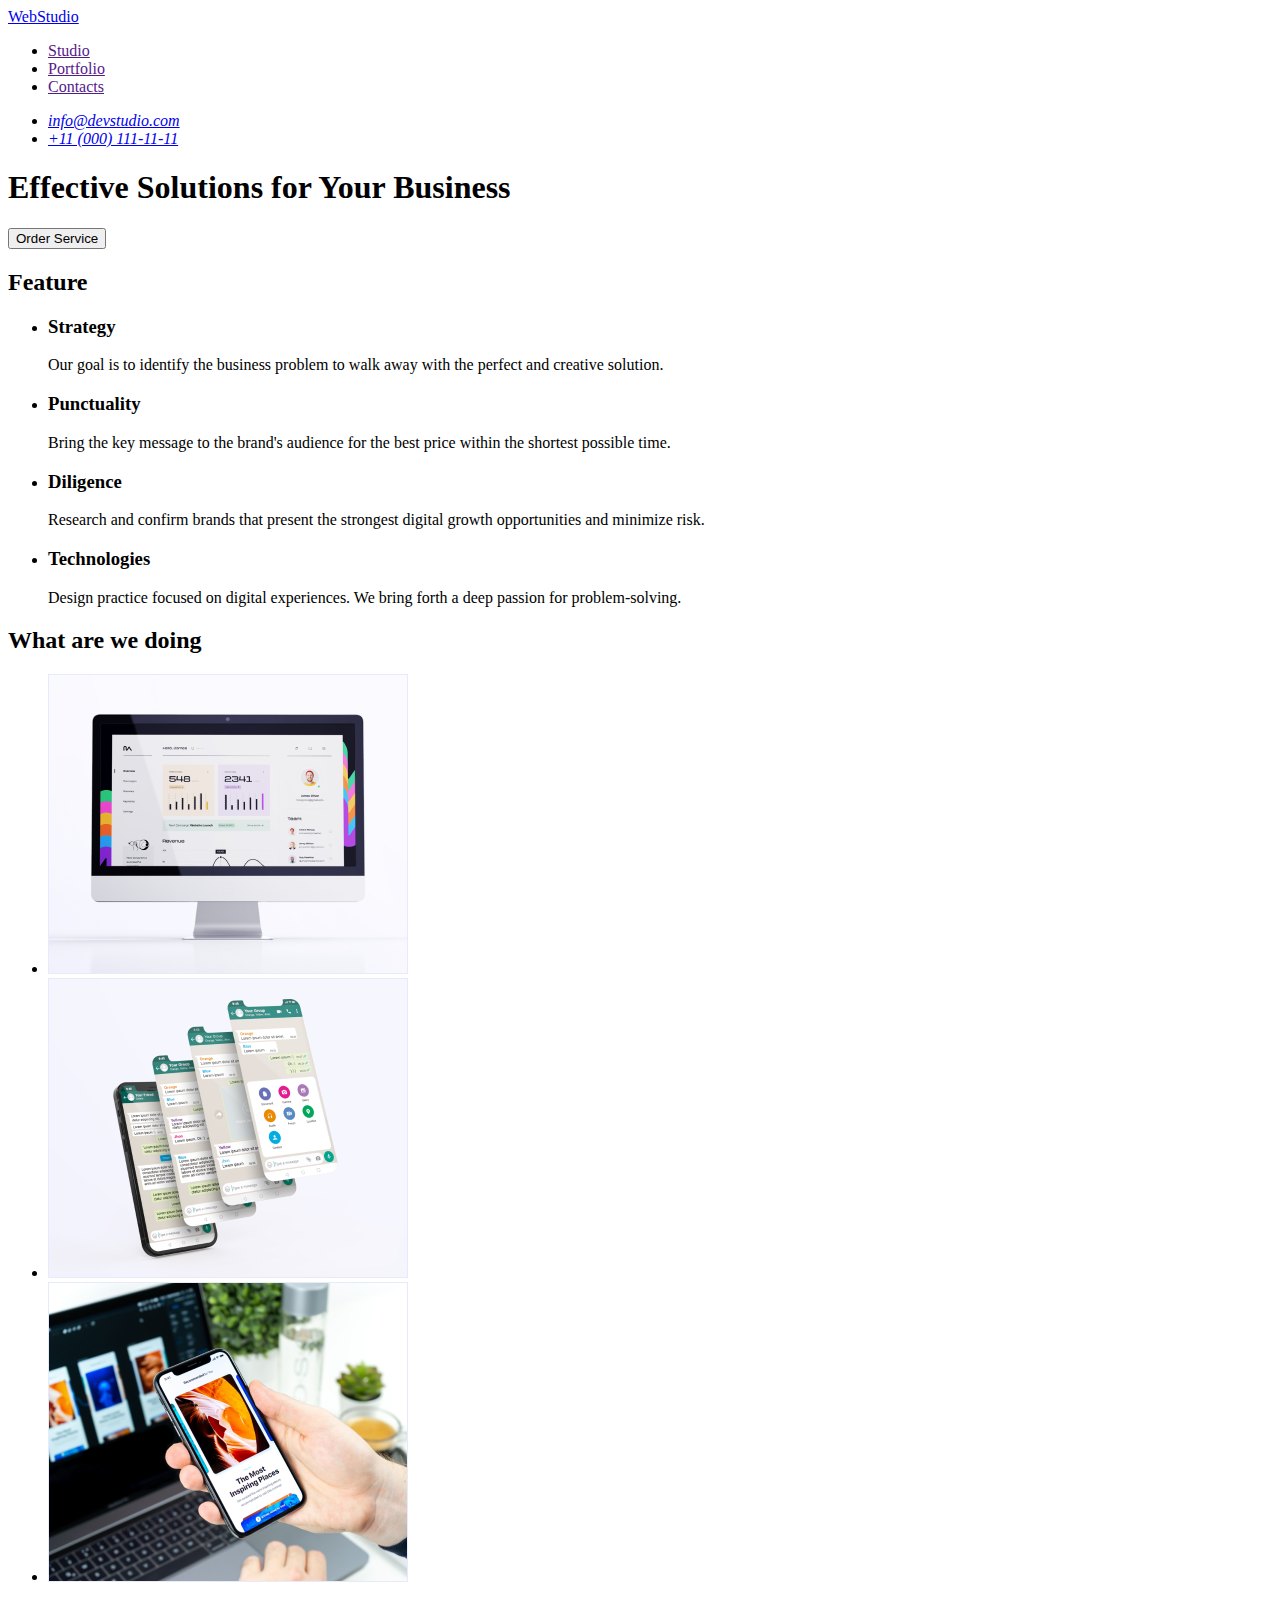
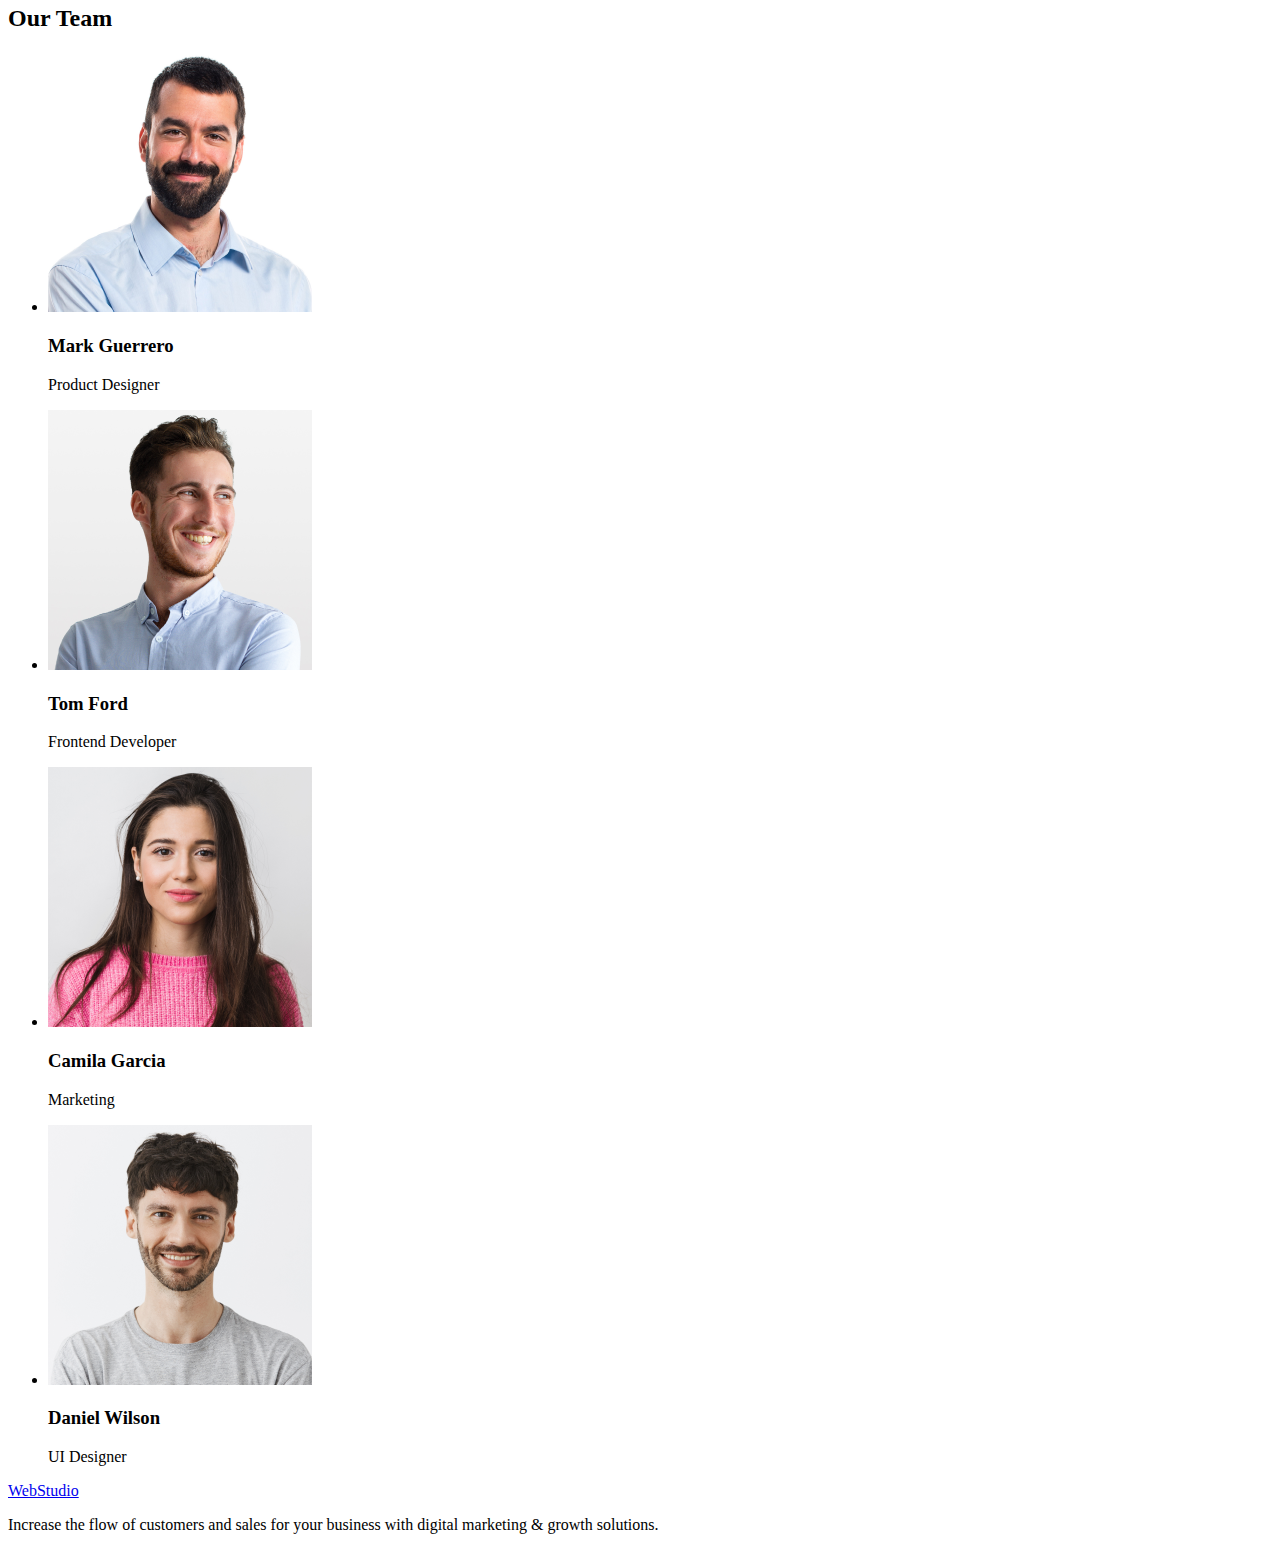
==== index.html @ 907b41a7 "Initial commit" ====
<!DOCTYPE html>
<html lang="en">
  <head>
    <meta charset="UTF-8" />
    <meta http-equiv="X-UA-Compatible" content="IE=edge" />
    <meta name="viewport" content="width=device-width, initial-scale=1.0" />
    <title>Web Studio</title>
  </head>
  <body>
    <!-- Header section -->
    <header>
      <nav>
        <a href="./index.html">WebStudio</a>
        <ul>
          <li>
            <a href="">Studio</a>
          </li>
          <li>
            <a href="">Portfolio</a>
          </li>
          <li>
            <a href="">Contacts</a>
          </li>
        </ul>
      </nav>
      <address>
        <ul>
          <li><a href="mailto:info@devstudio.com">info@devstudio.com</a></li>
          <li><a href="tel:+110001111111">+11 (000) 111-11-11</a></li>
        </ul>
      </address>
    </header>
    <!-- Hero section -->
    <main>
      <section>
        <h1>Effective Solutions for Your Business</h1>
        <button type="button">Order Service</button>
      </section>
      <!-- Feature section -->
      <section>
        <h2>Feature</h2>
        <ul>
          <li>
            <h3>Strategy</h3>
            <p>
              Our goal is to identify the business problem to walk away with the
              perfect and creative solution.
            </p>
          </li>
          <li>
            <h3>Punctuality</h3>
            <p>
              Bring the key message to the brand's audience for the best price
              within the shortest possible time.
            </p>
          </li>
          <li>
            <h3>Diligence</h3>
            <p>
              Research and confirm brands that present the strongest digital
              growth opportunities and minimize risk.
            </p>
          </li>
          <li>
            <h3>Technologies</h3>
            <p>
              Design practice focused on digital experiences. We bring forth a
              deep passion for problem-solving.
            </p>
          </li>
        </ul>
      </section>
      <!--What are we doing section  -->
      <section>
        <h2>What are we doing</h2>
        <ul>
          <li>
            <img
              src="./images/section2/img-1.jpg"
              alt="1"
              width="360"
              height="300"
            />
          </li>
          <li>
            <img
              src="./images/section2/img-2.jpg"
              alt="2"
              width="360"
              height="300"
            />
          </li>
          <li>
            <img
              src="./images/section2/img-3.jpg"
              alt="3"
              width="360"
              height="300"
            />
          </li>
        </ul>
      </section>
      <!-- Team section -->
      <section>
        <h2>Our Team</h2>
        <ul>
          <li>
            <img
              src="./images/team/mark.jpg"
              alt="Guerrero Mark"
              width="264"
              height="260"
            />
            <h3>Mark Guerrero</h3>
            <p>Product Designer</p>
          </li>
          <li>
            <img
              src="./images/team/tom.jpg"
              alt="Ford Tom"
              width="264"
              height="260"
            />
            <h3>Tom Ford</h3>
            <p>Frontend Developer</p>
          </li>
          <li>
            <img
              src="./images/team/camila.jpg"
              alt="Garcia Camila"
              width="264"
              height="260"
            />
            <h3>Camila Garcia</h3>
            <p>Marketing</p>
          </li>
          <li>
            <img
              src="./images/team/daniel.jpg"
              alt="Wilson Daniel"
              width="264"
              height="260"
            />
            <h3>Daniel Wilson</h3>
            <p>UI Designer</p>
          </li>
        </ul>
      </section>
    </main>
    <!-- Footer Section -->
    <footer>
      <a href="./index.html">WebStudio</a>
      <p>
        Increase the flow of customers and sales for your business with digital
        marketing & growth solutions.
      </p>
    </footer>
  </body>
</html>
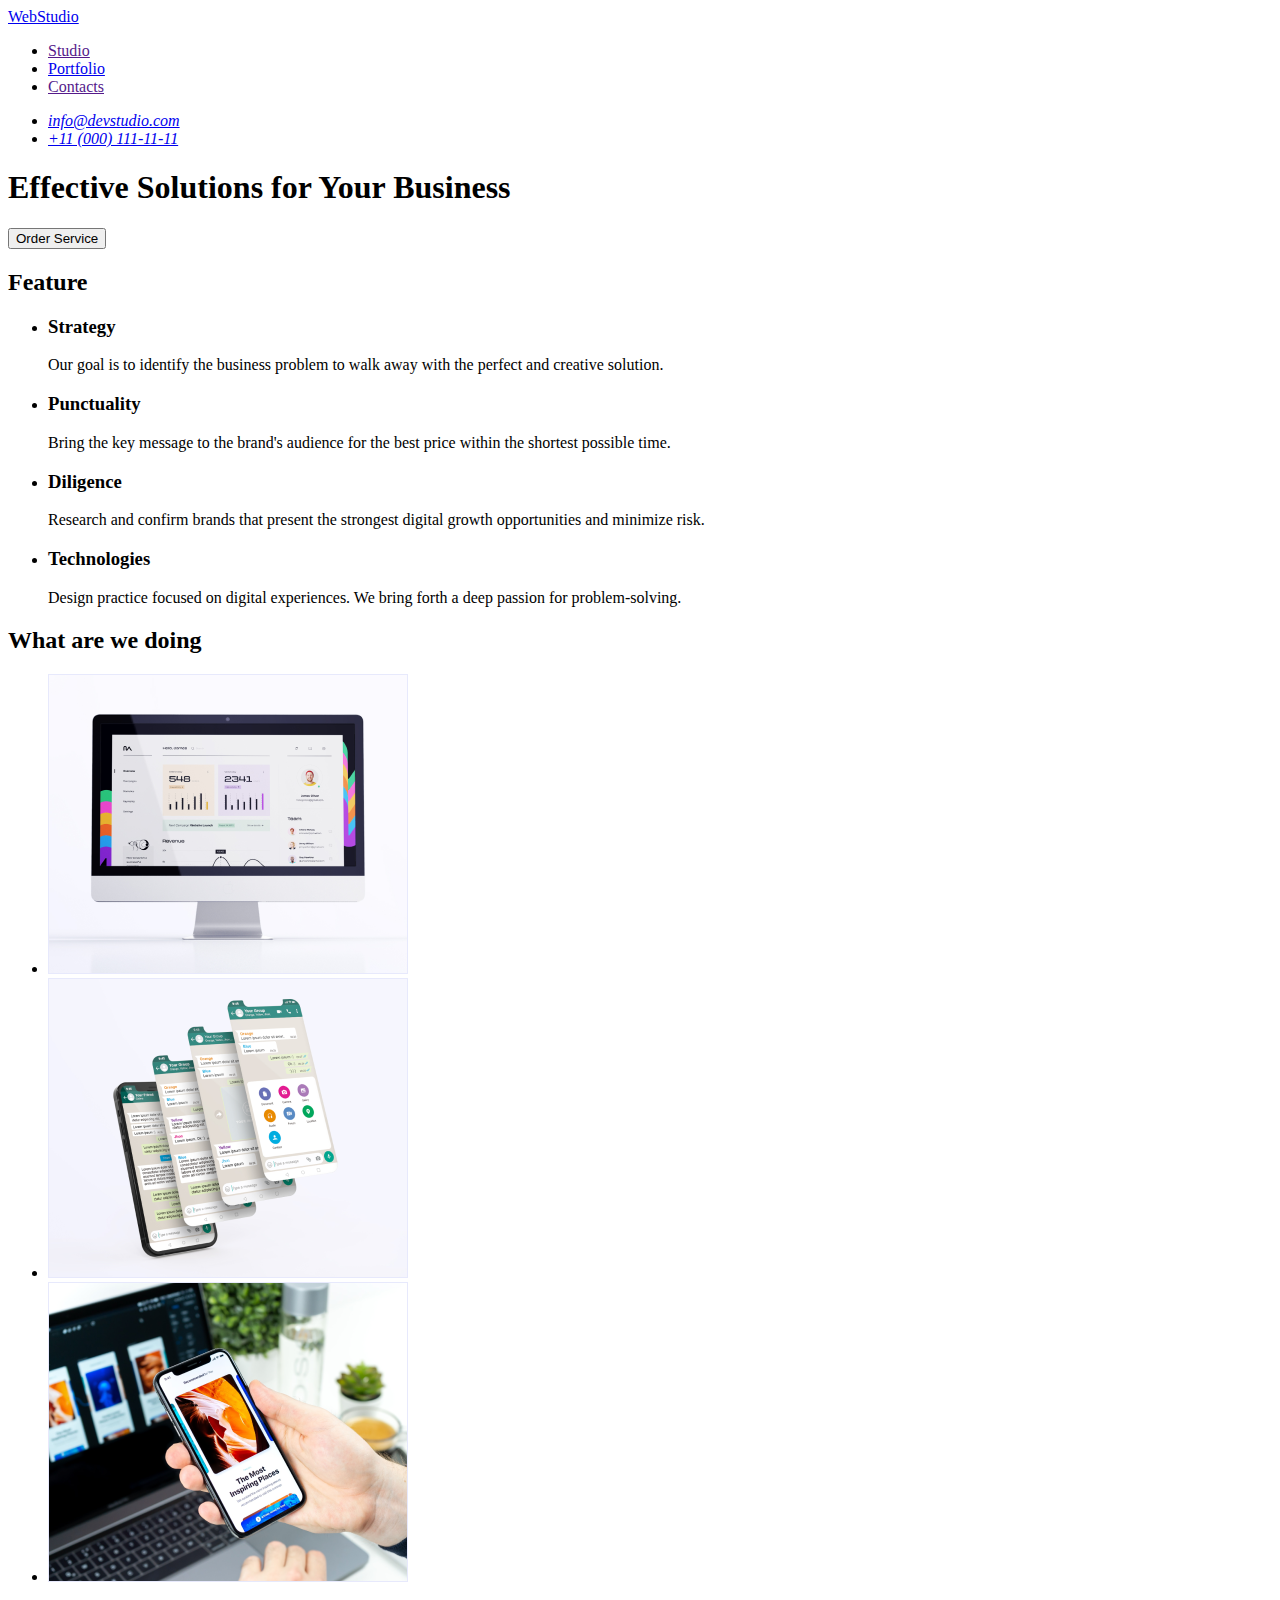
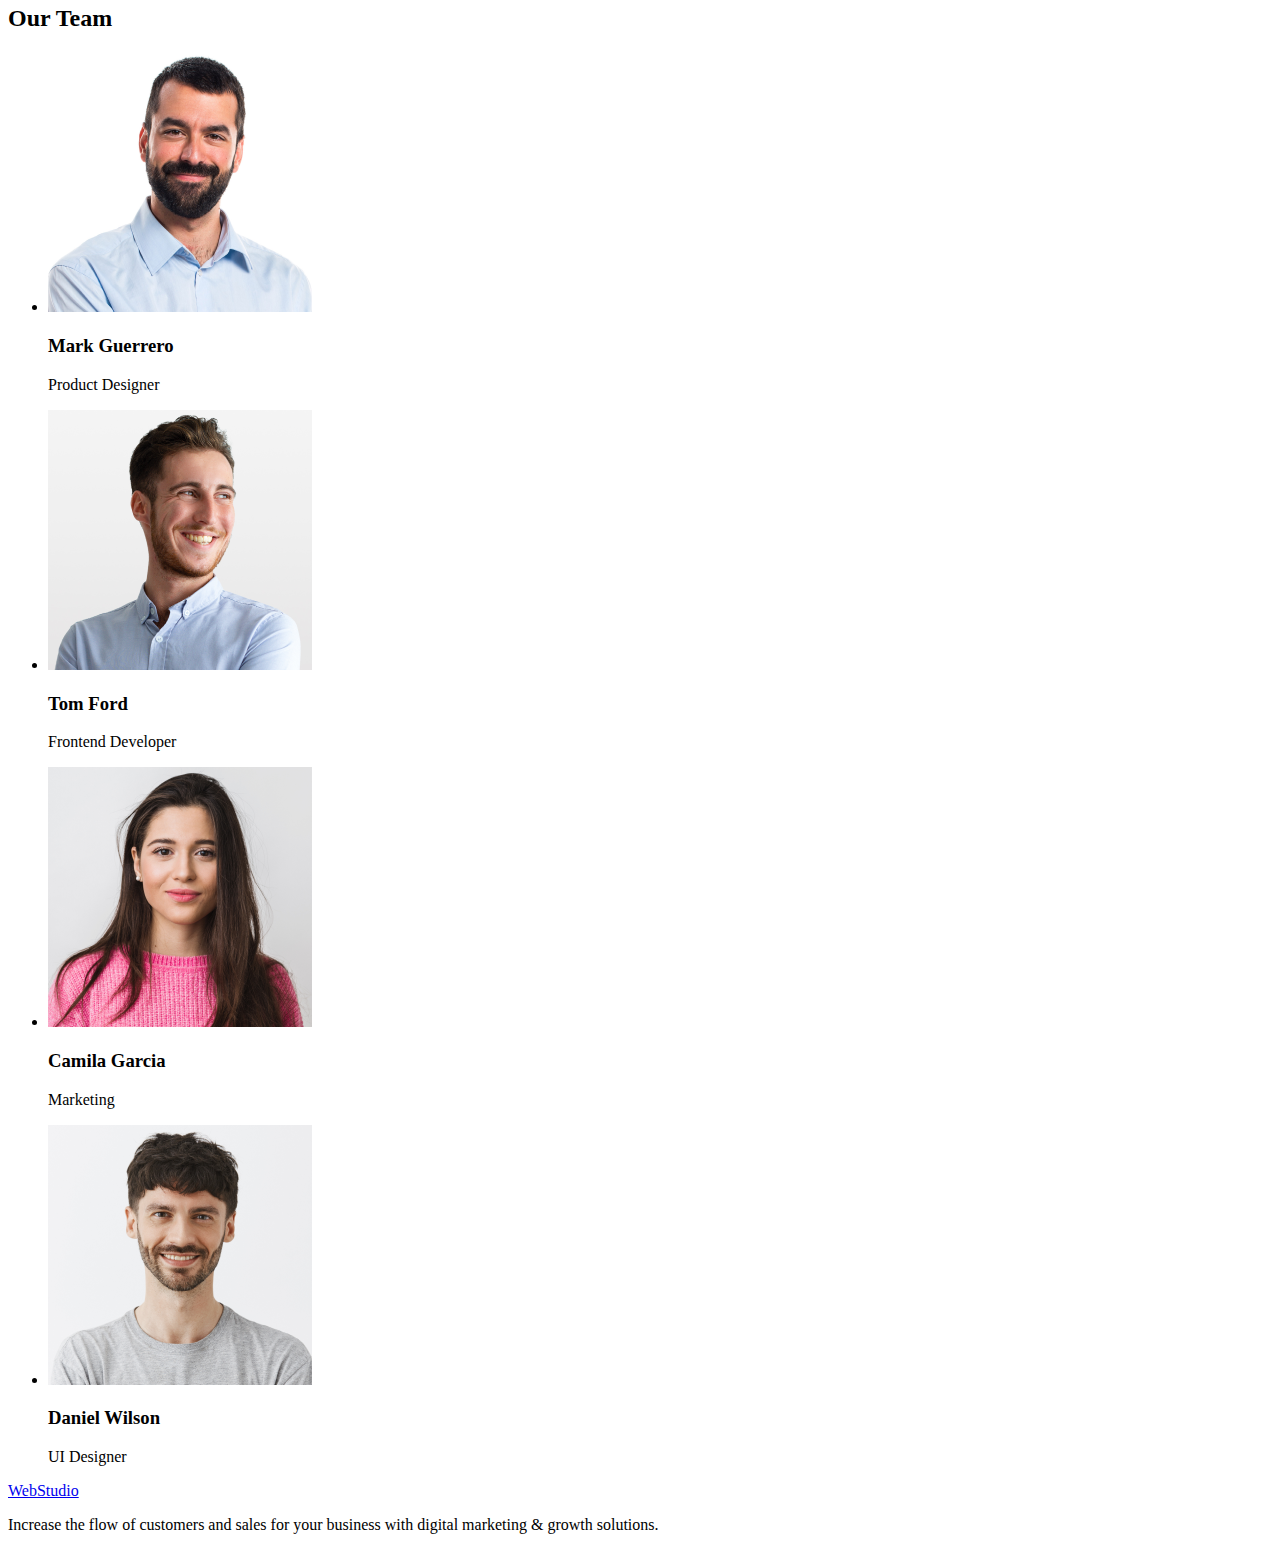
==== commit fb672f8a: "update" ====
--- a/index.html
+++ b/index.html
@@ -16,7 +16,7 @@
             <a href="">Studio</a>
           </li>
           <li>
-            <a href="">Portfolio</a>
+            <a href="./portfolio.html">Portfolio</a>
           </li>
           <li>
             <a href="">Contacts</a>
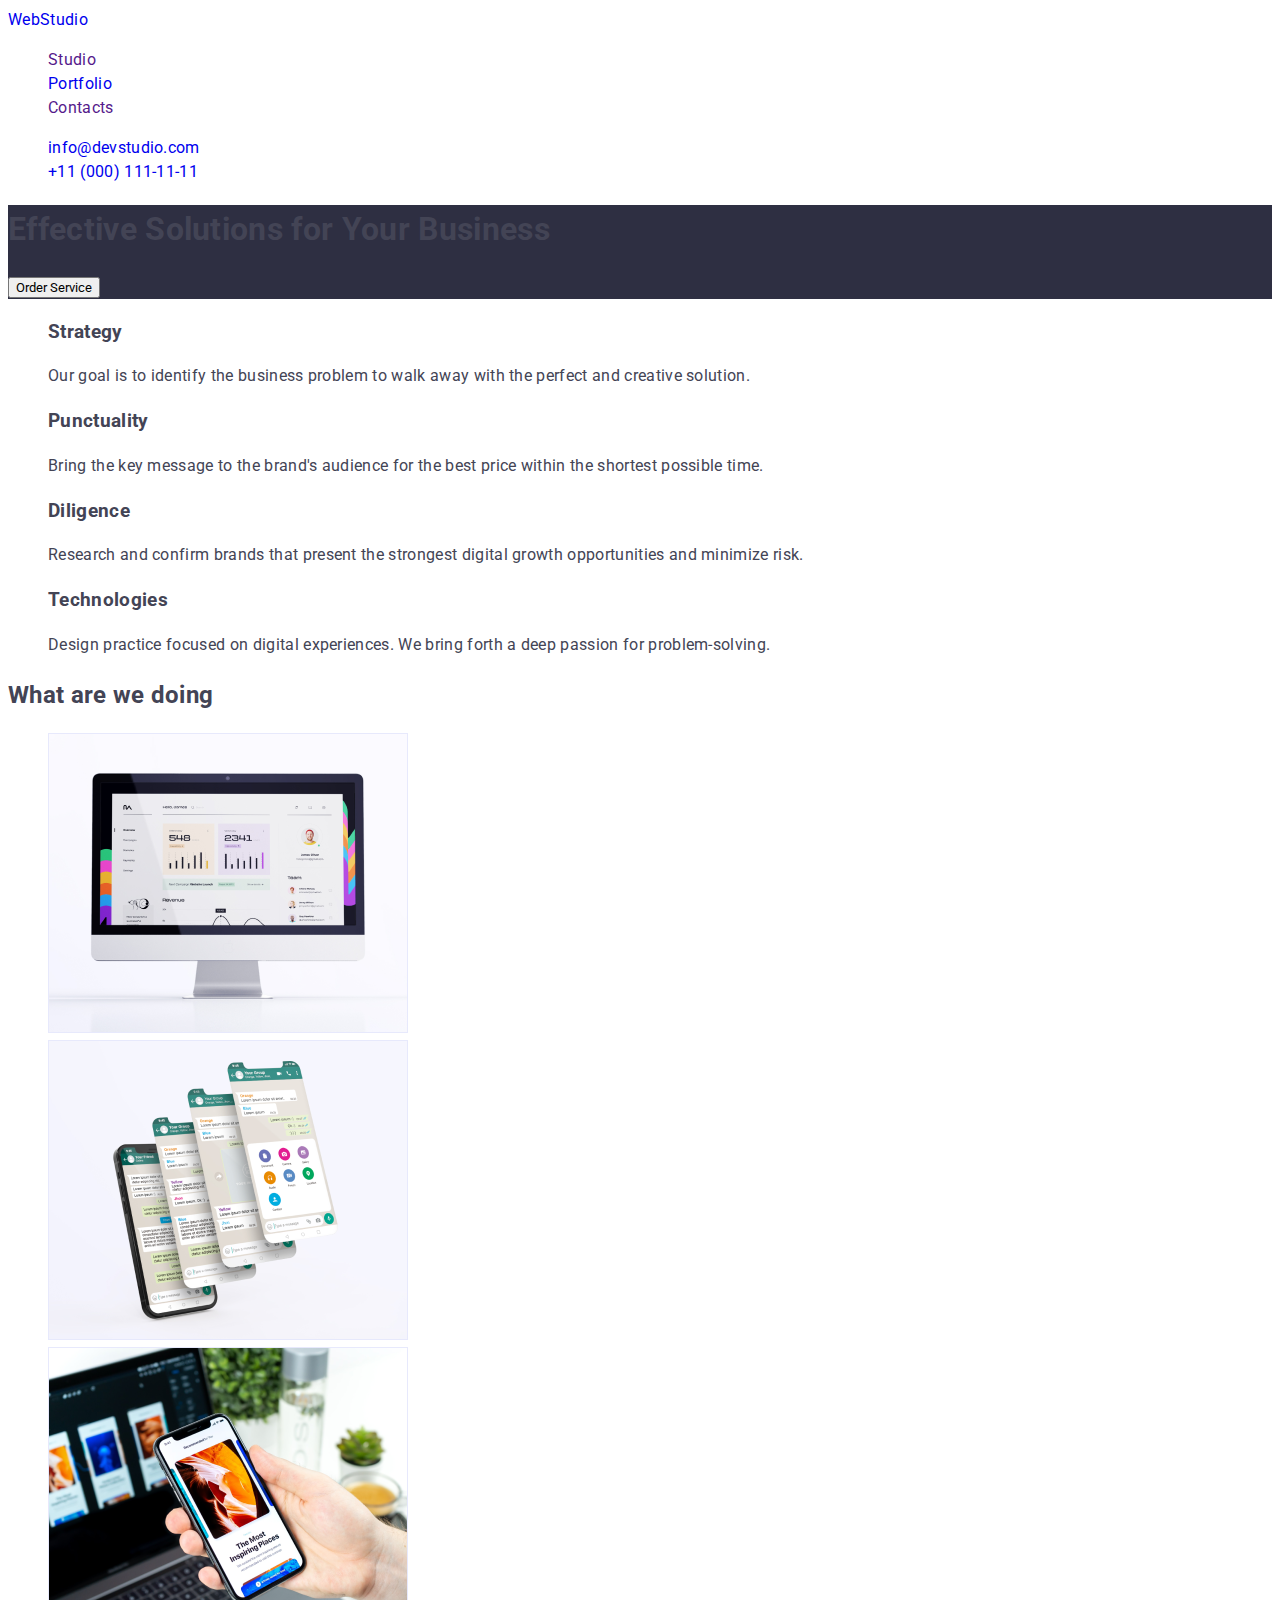
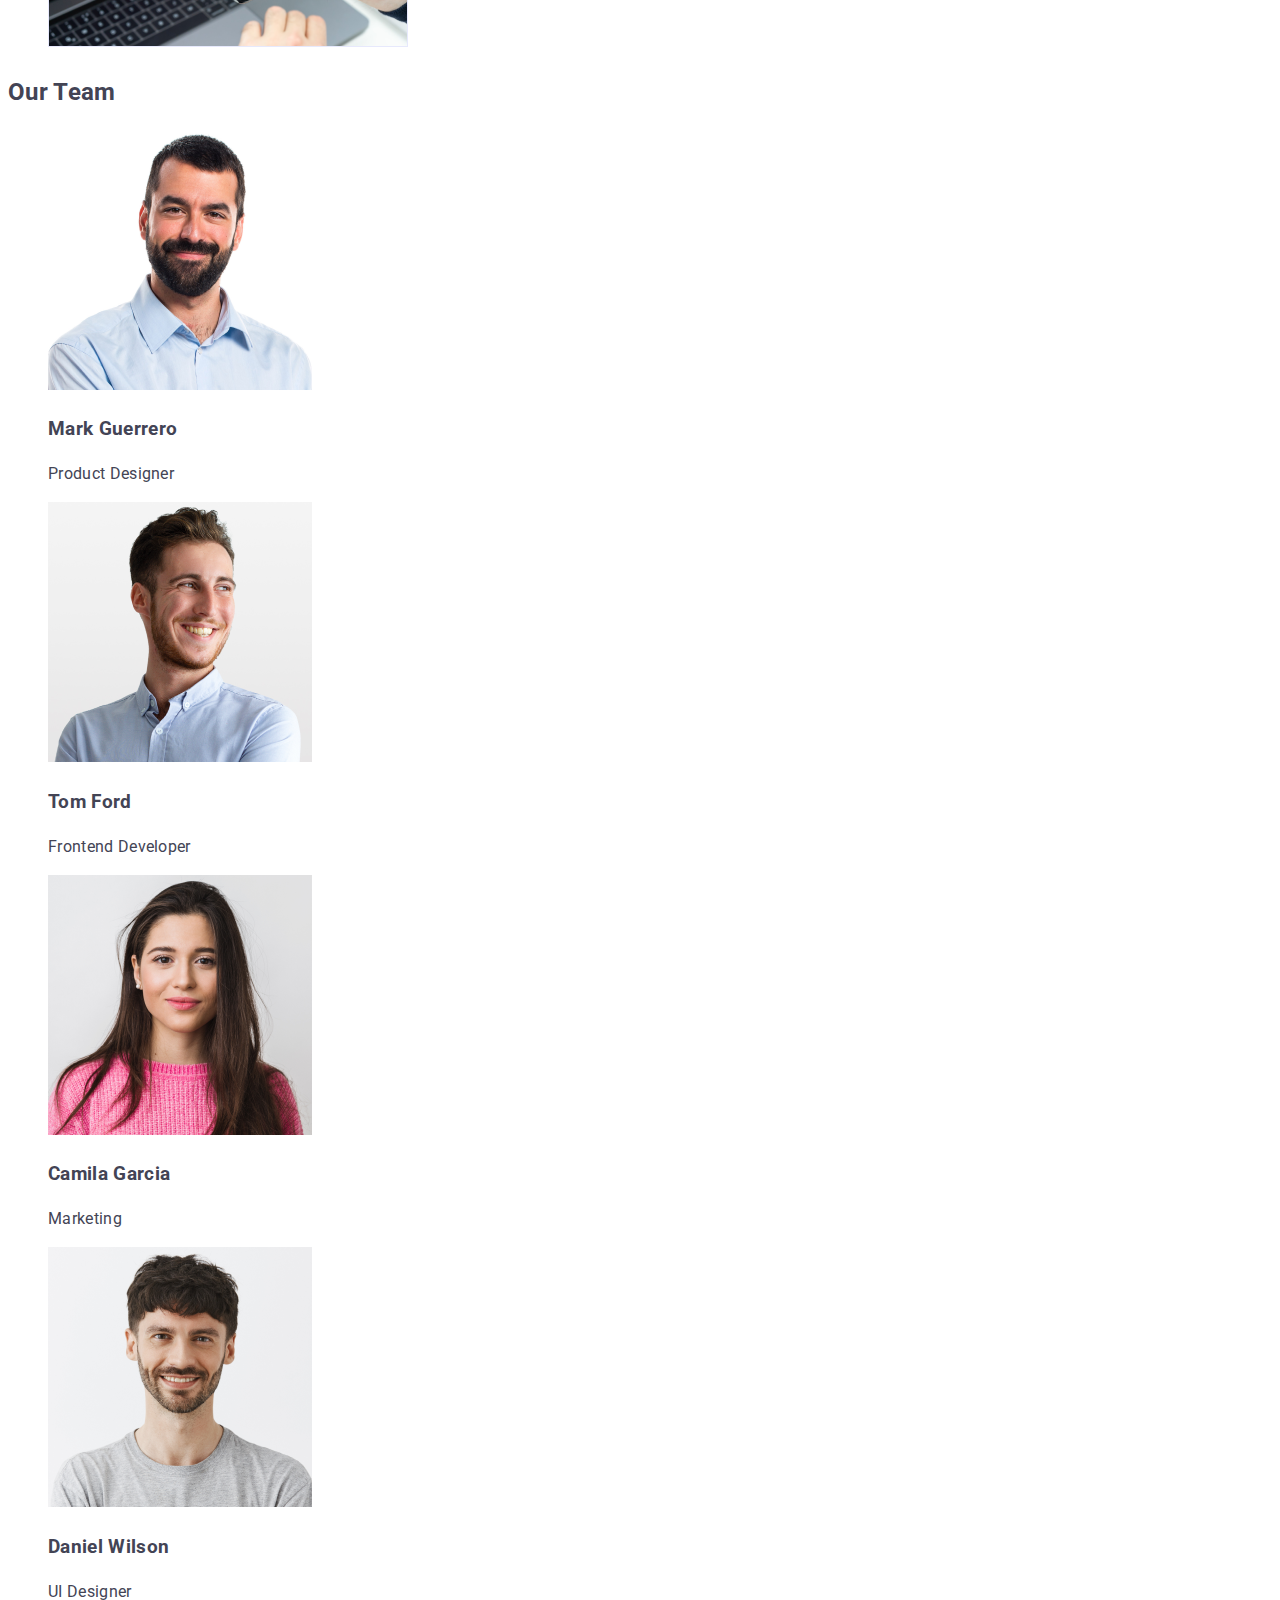
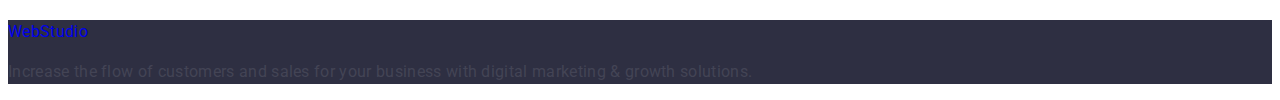
==== commit 93bdcd41: "update" ====
--- a/index.html
+++ b/index.html
@@ -5,65 +5,84 @@
     <meta http-equiv="X-UA-Compatible" content="IE=edge" />
     <meta name="viewport" content="width=device-width, initial-scale=1.0" />
     <title>Web Studio</title>
+    <!-- Fonts styles -->
+    <link rel="preconnect" href="https://fonts.googleapis.com" />
+    <link rel="preconnect" href="https://fonts.gstatic.com" crossorigin />
+    <link
+      rel="stylesheet"
+      href="https://fonts.googleapis.com/css2?family=Raleway:wght@800&family=Roboto:wght@400;500;700&display=swap"
+    />
+    <!-- Custom styles -->
+    <link rel="stylesheet" href="./css/styles.css" />
   </head>
   <body>
     <!-- Header section -->
-    <header>
-      <nav>
-        <a href="./index.html">WebStudio</a>
-        <ul>
-          <li>
-            <a href="">Studio</a>
+    <header class="header">
+      <nav class="header-nav">
+        <a class="header-nav-link link" href="./index.html">WebStudio</a>
+        <ul class="header-nav-list list">
+          <li class="header-nav-item">
+            <a class="header-nav-link link" href="">Studio</a>
           </li>
-          <li>
-            <a href="./portfolio.html">Portfolio</a>
+          <li class="header-nav-item">
+            <a class="header-nav-link link" href="./portfolio.html"
+              >Portfolio</a
+            >
           </li>
-          <li>
-            <a href="">Contacts</a>
+          <li class="header-nav-item">
+            <a class="header-nav-link link" href="">Contacts</a>
           </li>
         </ul>
       </nav>
-      <address>
-        <ul>
-          <li><a href="mailto:info@devstudio.com">info@devstudio.com</a></li>
-          <li><a href="tel:+110001111111">+11 (000) 111-11-11</a></li>
+      <address class="header-address contact-address">
+        <ul class="header-address-list list">
+          <li class="header-address-item">
+            <a class="header-address-link link" href="mailto:info@devstudio.com"
+              >info@devstudio.com</a
+            >
+          </li>
+          <li class="header-address-item">
+            <a class="header-address-link link" href="tel:+110001111111"
+              >+11 (000) 111-11-11</a
+            >
+          </li>
         </ul>
       </address>
     </header>
     <!-- Hero section -->
-    <main>
-      <section>
-        <h1>Effective Solutions for Your Business</h1>
-        <button type="button">Order Service</button>
+    <main class="main">
+      <section class="hero">
+        <h1 class="hero-title">Effective Solutions for Your Business</h1>
+        <button class="btn" type="button">Order Service</button>
       </section>
       <!-- Feature section -->
-      <section>
-        <h2>Feature</h2>
-        <ul>
-          <li>
-            <h3>Strategy</h3>
-            <p>
+      <section class="feature">
+        <h2 class="visually-hidden">Feature</h2>
+        <ul class="feature-list list">
+          <li class="feature-item">
+            <h3 class="feature-title">Strategy</h3>
+            <p class="feature-text">
               Our goal is to identify the business problem to walk away with the
               perfect and creative solution.
             </p>
           </li>
-          <li>
-            <h3>Punctuality</h3>
-            <p>
+          <li class="feature-item">
+            <h3 class="feature-title">Punctuality</h3>
+            <p class="feature-text">
               Bring the key message to the brand's audience for the best price
               within the shortest possible time.
             </p>
           </li>
-          <li>
-            <h3>Diligence</h3>
-            <p>
+          <li class="feature-item">
+            <h3 class="feature-title">Diligence</h3>
+            <p class="feature-text">
               Research and confirm brands that present the strongest digital
               growth opportunities and minimize risk.
             </p>
           </li>
-          <li>
-            <h3>Technologies</h3>
-            <p>
+          <li class="feature-item">
+            <h3 class="feature-title">Technologies</h3>
+            <p class="feature-text">
               Design practice focused on digital experiences. We bring forth a
               deep passion for problem-solving.
             </p>
@@ -71,27 +90,30 @@
         </ul>
       </section>
       <!--What are we doing section  -->
-      <section>
-        <h2>What are we doing</h2>
-        <ul>
-          <li>
+      <section class="about">
+        <h2 class="about-title">What are we doing</h2>
+        <ul class="about-list list">
+          <li class="about-item">
             <img
+              class="about-img"
               src="./images/section2/img-1.jpg"
               alt="1"
               width="360"
               height="300"
             />
           </li>
-          <li>
+          <li class="about-item">
             <img
+              class="about-img"
               src="./images/section2/img-2.jpg"
               alt="2"
               width="360"
               height="300"
             />
           </li>
-          <li>
+          <li class="about-item">
             <img
+              class="about-img"
               src="./images/section2/img-3.jpg"
               alt="3"
               width="360"
@@ -101,55 +123,59 @@
         </ul>
       </section>
       <!-- Team section -->
-      <section>
-        <h2>Our Team</h2>
-        <ul>
-          <li>
+      <section class="team">
+        <h2 class="team-heading">Our Team</h2>
+        <ul class="team-list list">
+          <li class="team-item">
             <img
+              class="team-img"
               src="./images/team/mark.jpg"
               alt="Guerrero Mark"
               width="264"
               height="260"
             />
-            <h3>Mark Guerrero</h3>
-            <p>Product Designer</p>
+            <h3 class="team-title">Mark Guerrero</h3>
+            <p class="team-subtitle">Product Designer</p>
           </li>
-          <li>
+          <li class="team-item">
             <img
+              class="team-img"
               src="./images/team/tom.jpg"
               alt="Ford Tom"
               width="264"
               height="260"
             />
-            <h3>Tom Ford</h3>
-            <p>Frontend Developer</p>
+            <h3 class="team-title">Tom Ford</h3>
+            <p class="team-subtitle">Frontend Developer</p>
           </li>
-          <li>
+          <li class="team-item">
             <img
+              class="team-img"
               src="./images/team/camila.jpg"
               alt="Garcia Camila"
               width="264"
               height="260"
             />
-            <h3>Camila Garcia</h3>
-            <p>Marketing</p>
+            <h3 class="team-title">Camila Garcia</h3>
+            <p class="team-subtitle">Marketing</p>
           </li>
-          <li>
+          <li class="team-item">
             <img
+              class="team-img"
               src="./images/team/daniel.jpg"
               alt="Wilson Daniel"
               width="264"
               height="260"
             />
-            <h3>Daniel Wilson</h3>
-            <p>UI Designer</p>
+            <h3 class="team-title">Daniel Wilson</h3>
+            <p class="team-subtitle">UI Designer</p>
           </li>
         </ul>
       </section>
     </main>
     <!-- Footer Section -->
-    <footer>
-      <a href="./index.html">WebStudio</a>
+    <footer class="footer">
+      <a class="link" href="./index.html">WebStudio</a>
       <p>
         Increase the flow of customers and sales for your business with digital
         marketing & growth solutions.
--- a/css/styles.css
+++ b/css/styles.css
@@ -0,0 +1,169 @@
+:root {
+  /* Fonts */
+  --primary-font: Roboto;
+  --secondary-font: Raleway;
+  /* Color */
+  --main-txt-cl: #434455;
+  --secondary-txt-cl: #2e2f42;
+}
+
+body {
+  font-family: var(--primary-font);
+  font-size: 16px;
+  line-height: 1.5;
+  letter-spacing: 0.02em;
+  color: var(--main-txt-cl);
+}
+
+/* Base styles */
+
+.link {
+  text-decoration: none;
+}
+.list {
+  list-style: none;
+}
+
+.btn {
+  font-family: inherit;
+}
+
+.visually-hidden {
+  position: absolute;
+  width: 1px;
+  height: 1px;
+  margin: -1px;
+  border: 0;
+  padding: 0;
+
+  white-space: nowrap;
+  clip-path: inset(100%);
+  clip: rect(0 0 0 0);
+  overflow: hidden;
+}
+
+.hero {
+  background-color: #2e2f42;
+}
+
+.contact-address {
+  font-style: normal;
+}
+
+.footer {
+  background-color: #2e2f42;
+}
+
+/* WebStudio */
+.header {
+}
+.header-nav {
+}
+.header-nav-link {
+}
+.header-nav-list {
+}
+.header-nav-item {
+}
+.header-address {
+}
+.contact-address {
+}
+.header-address-list {
+}
+.header-address-item {
+}
+.header-address-link {
+}
+.hero {
+}
+.hero-title {
+}
+.feature {
+}
+.feature-list {
+}
+.feature-item {
+}
+.feature-title {
+}
+.feature-text {
+}
+.about {
+}
+.about-title {
+}
+.about-list {
+}
+.about-item {
+}
+.about-img {
+}
+.team {
+}
+.team-heading {
+}
+.team-list {
+}
+.team-item {
+}
+.team-img {
+}
+.team-title {
+}
+.team-subtitle {
+}
+.footer {
+}
+.main {
+}
+
+/* Portfolio */
+.header {
+}
+.header-nav {
+}
+.header-logo {
+}
+.header-nav-list {
+}
+.header-nav-item {
+}
+.header-nav-link {
+}
+.header-address {
+}
+.contact-address {
+}
+.header-address-list {
+}
+.header-address-item {
+}
+.header-address-link {
+}
+.main {
+}
+.filters {
+}
+.filters-list {
+}
+.filters-item {
+}
+.cards-list {
+}
+.cards-item {
+}
+.cards-link {
+}
+.cards-img {
+}
+.cards-title {
+}
+.cards-subtitle {
+}
+.footer {
+}
+.footer-link {
+}
+.footer-text {
+}
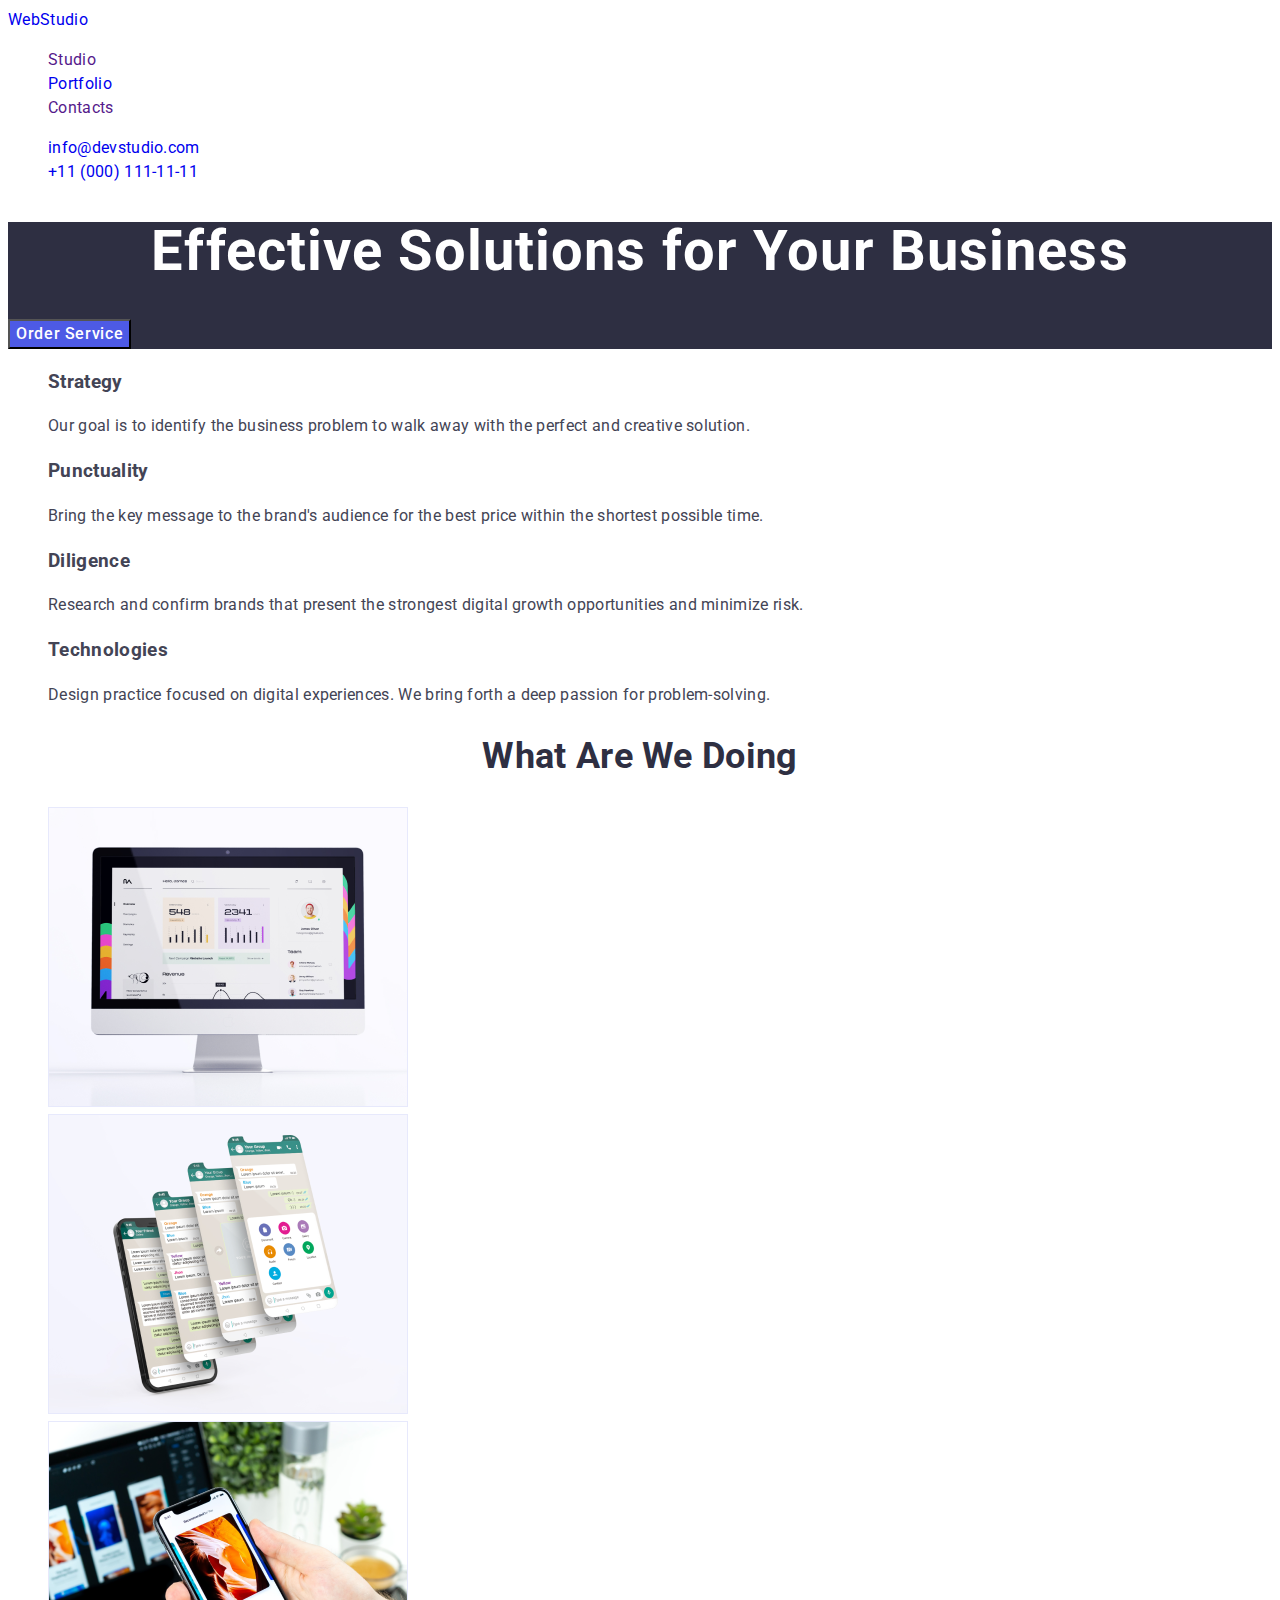
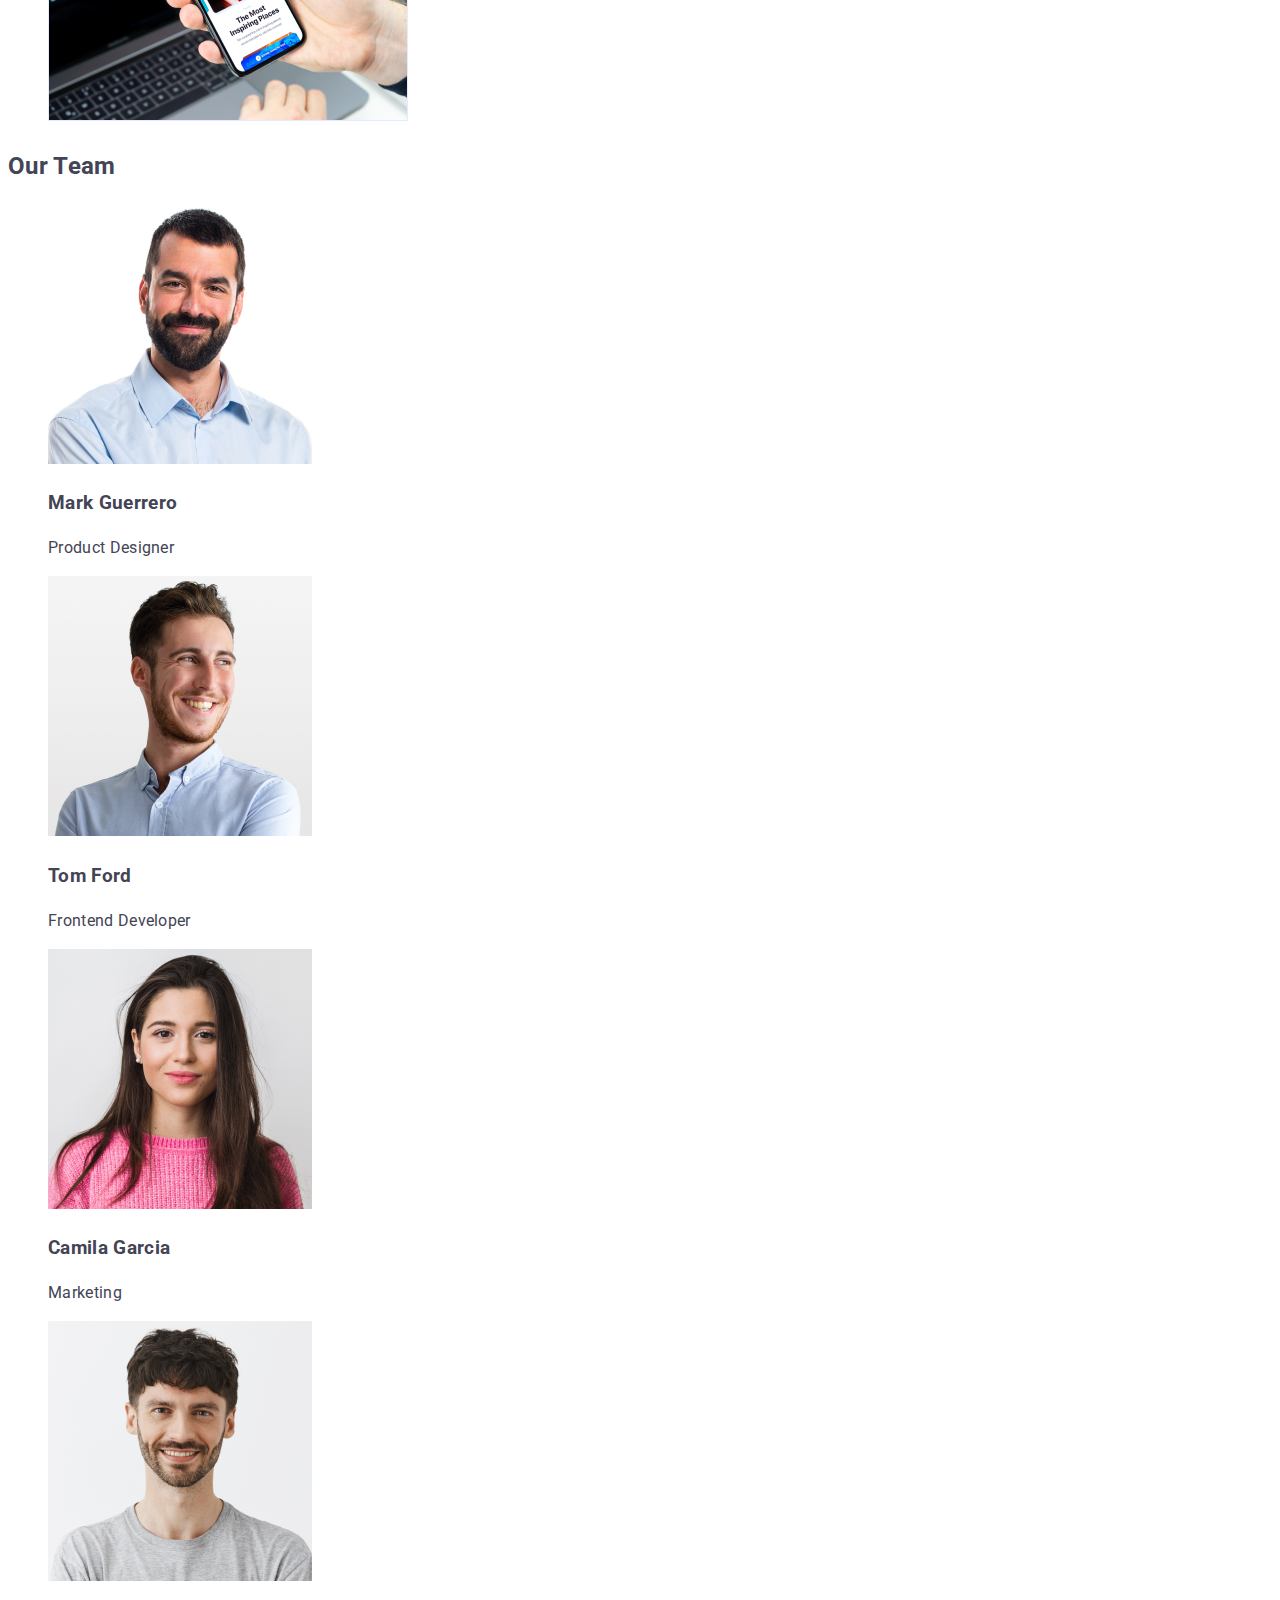
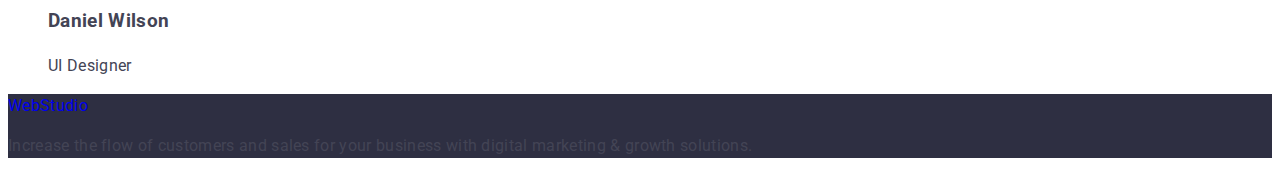
==== commit da69d8b2: "update" ====
--- a/index.html
+++ b/index.html
@@ -53,11 +53,11 @@
     <main class="main">
       <section class="hero">
         <h1 class="hero-title">Effective Solutions for Your Business</h1>
-        <button class="btn" type="button">Order Service</button>
+        <button class="hero-btn btn" type="button">Order Service</button>
       </section>
       <!-- Feature section -->
       <section class="feature">
-        <h2 class="visually-hidden">Feature</h2>
+        <h2 hidden>Feature</h2>
         <ul class="feature-list list">
           <li class="feature-item">
             <h3 class="feature-title">Strategy</h3>
--- a/css/styles.css
+++ b/css/styles.css
@@ -1,10 +1,11 @@
 :root {
   /* Fonts */
-  --primary-font: Roboto;
+  --primary-font: Roboto, sans-serif;
   --secondary-font: Raleway;
   /* Color */
   --main-txt-cl: #434455;
   --secondary-txt-cl: #2e2f42;
+  --bcgr-cl: #ffffff;
 }
 
 body {
@@ -13,6 +14,7 @@
   line-height: 1.5;
   letter-spacing: 0.02em;
   color: var(--main-txt-cl);
+  background-color: var(--bcgr-cl);
 }
 
 /* Base styles */
@@ -78,6 +80,20 @@
 .hero {
 }
 .hero-title {
+  font-size: 56px;
+  line-height: 1.07;
+  text-align: center;
+  letter-spacing: 0.02em;
+  color: #ffffff;
+}
+.hero-btn {
+  background-color: #4d5ae5;
+  font-family: inherit;
+  font-weight: 500;
+  font-size: 16px;
+  line-height: 1.5;
+  letter-spacing: 0.04em;
+  color: #ffffff;
 }
 .feature {
 }
@@ -92,6 +108,11 @@
 .about {
 }
 .about-title {
+  font-size: 36px;
+  line-height: 1.11;
+  text-align: center;
+  text-transform: capitalize;
+  color: var(--secondary-txt-cl);
 }
 .about-list {
 }
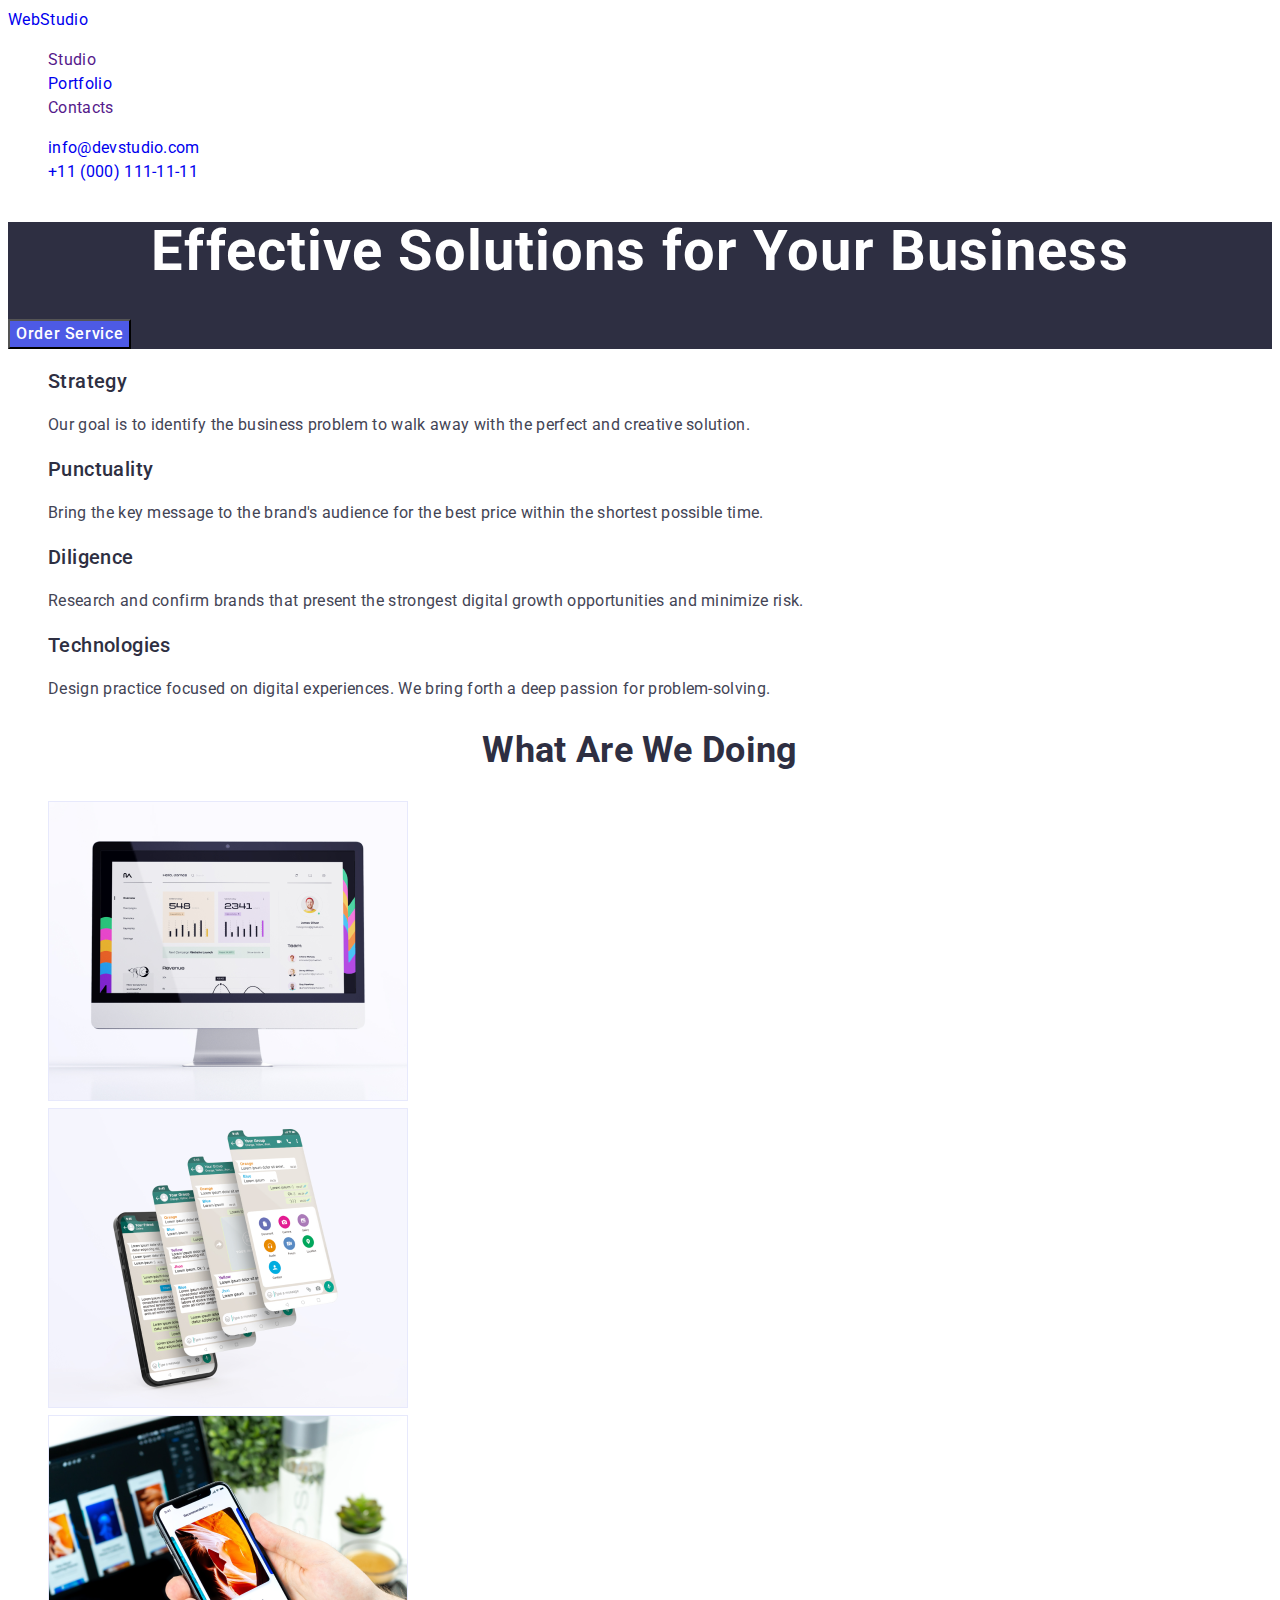
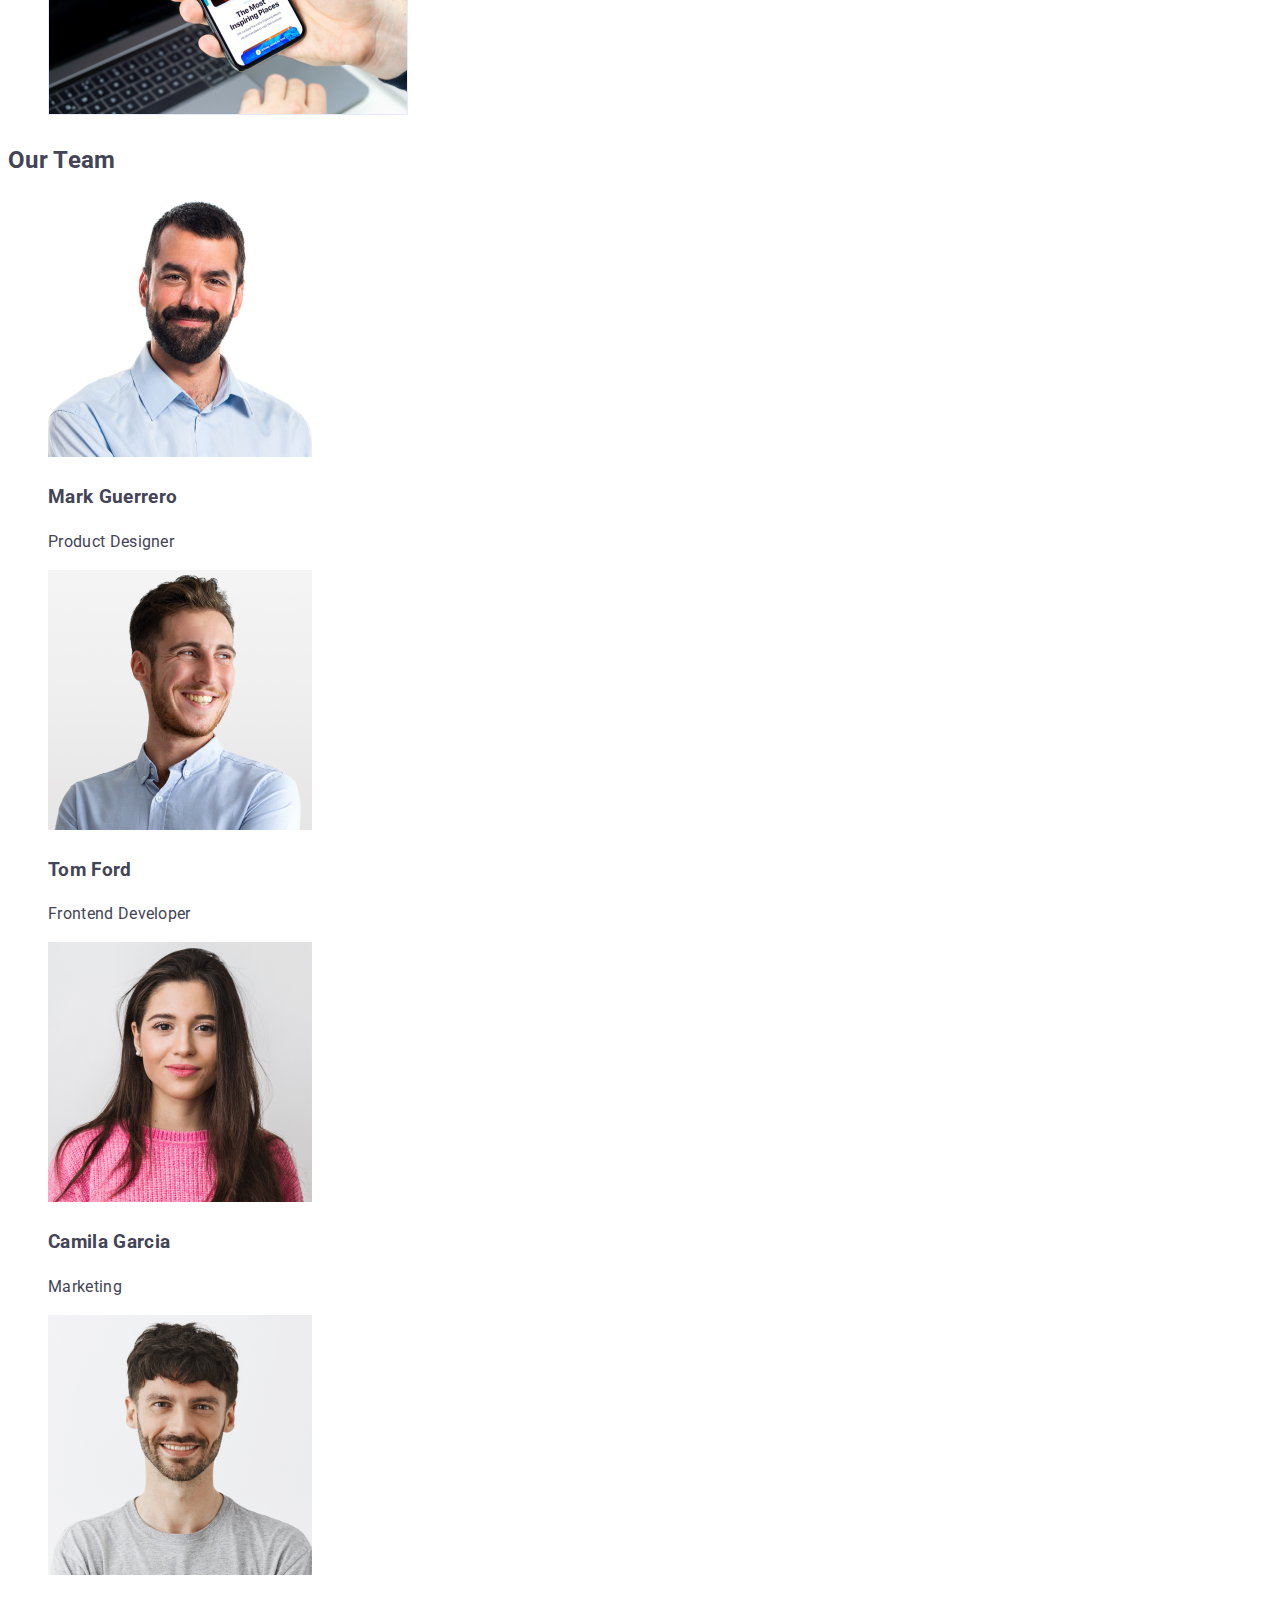
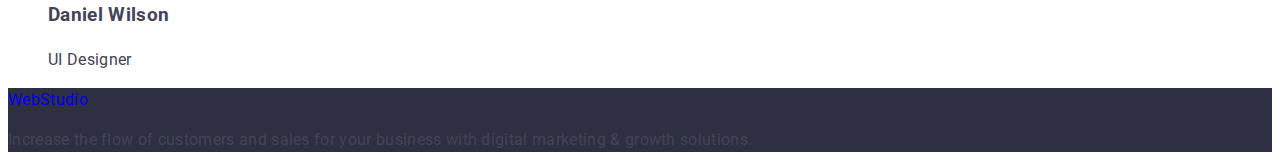
==== commit 6938e966: "update" ====
--- a/index.html
+++ b/index.html
@@ -56,7 +56,7 @@
         <button class="hero-btn btn" type="button">Order Service</button>
       </section>
       <!-- Feature section -->
-      <section class="feature">
+      <section class="feature-section">
         <h2 hidden>Feature</h2>
         <ul class="feature-list list">
           <li class="feature-item">
--- a/css/styles.css
+++ b/css/styles.css
@@ -94,14 +94,24 @@
   line-height: 1.5;
   letter-spacing: 0.04em;
   color: #ffffff;
-}
-.feature {
+  cursor: pointer;
+}
+.hero-btn:hover,
+.hero-btn:focus {
+  background-color: #404bbf;
+}
+.feature-section {
 }
 .feature-list {
 }
 .feature-item {
 }
 .feature-title {
+  font-weight: 500;
+  font-size: 20px;
+  line-height: 1.2;
+  letter-spacing: 0.02em;
+  color: var(--secondary-txt-cl);
 }
 .feature-text {
 }
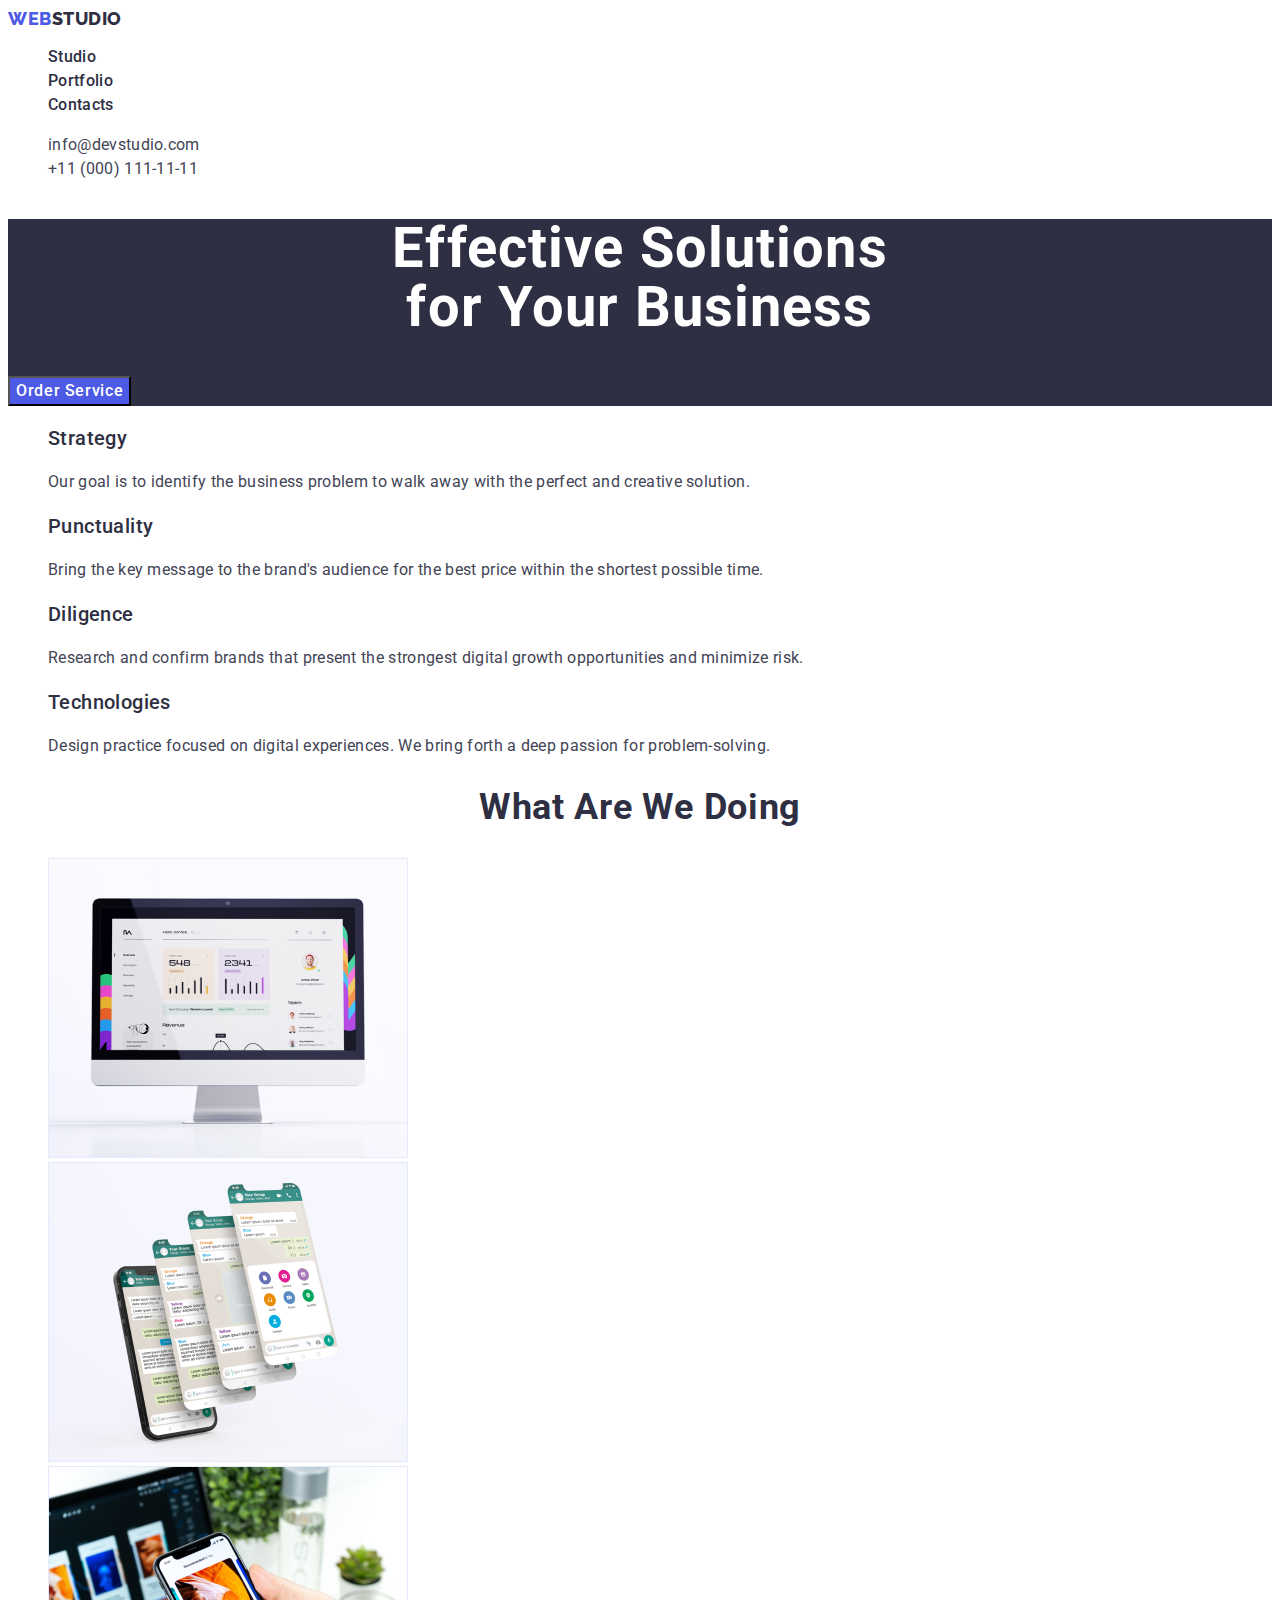
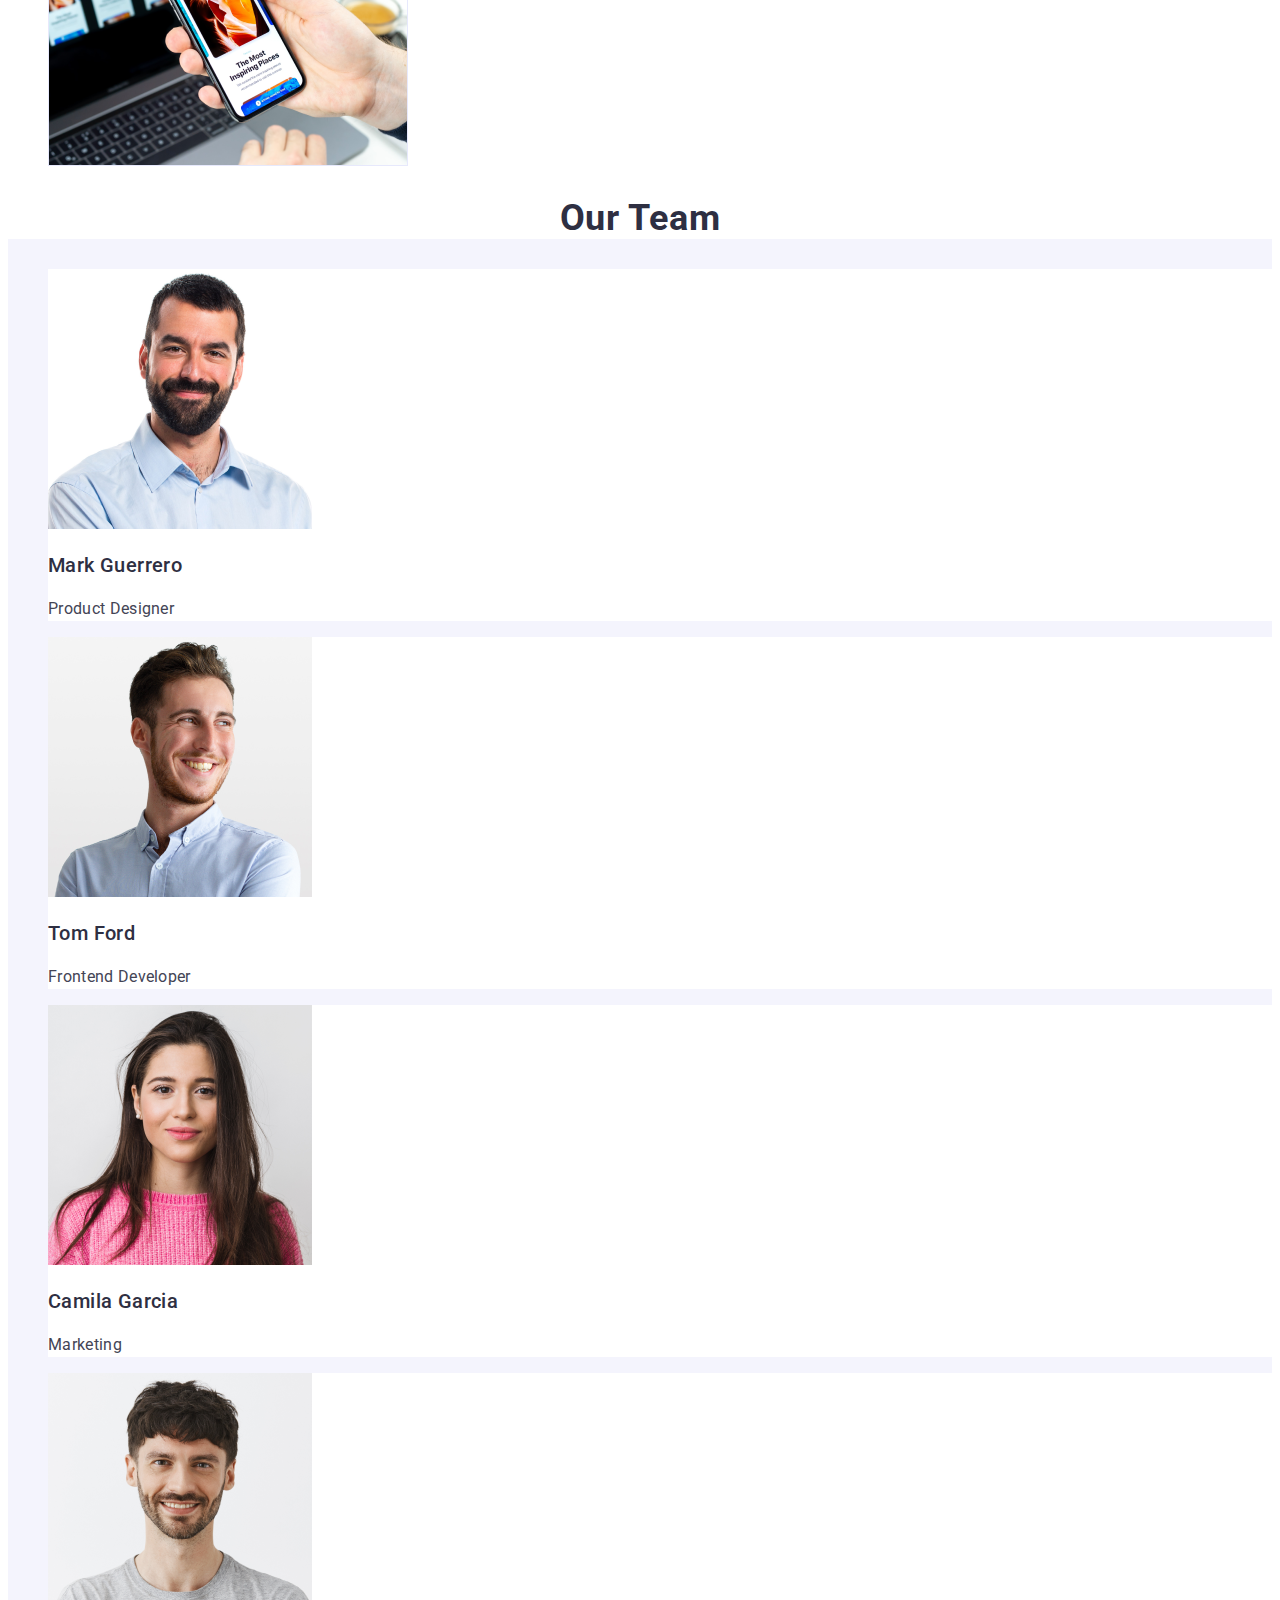
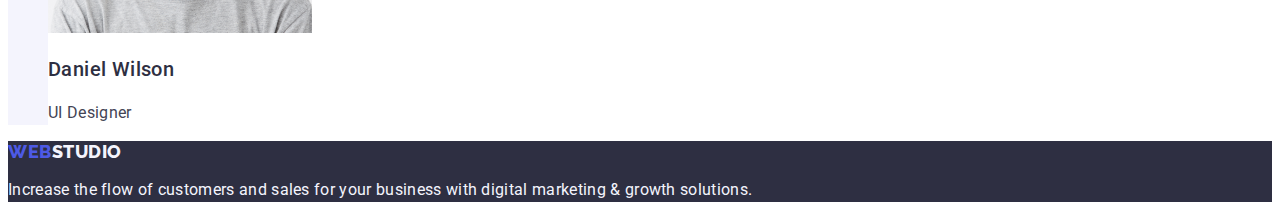
==== commit 52686dca: "update" ====
--- a/index.html
+++ b/index.html
@@ -4,179 +4,189 @@
     <meta charset="UTF-8" />
     <meta http-equiv="X-UA-Compatible" content="IE=edge" />
     <meta name="viewport" content="width=device-width, initial-scale=1.0" />
-    <title>Web Studio</title>
-    <!-- Fonts styles -->
+
     <link rel="preconnect" href="https://fonts.googleapis.com" />
     <link rel="preconnect" href="https://fonts.gstatic.com" crossorigin />
     <link
+      href="https://fonts.googleapis.com/css2?family=Raleway:wght@800&family=Roboto:wght@400;500;700;900&display=swap"
       rel="stylesheet"
-      href="https://fonts.googleapis.com/css2?family=Raleway:wght@800&family=Roboto:wght@400;500;700&display=swap"
     />
-    <!-- Custom styles -->
     <link rel="stylesheet" href="./css/styles.css" />
+
+    <title>Document</title>
   </head>
   <body>
-    <!-- Header section -->
+    <!--top line -->
     <header class="header">
-      <nav class="header-nav">
-        <a class="header-nav-link link" href="./index.html">WebStudio</a>
-        <ul class="header-nav-list list">
-          <li class="header-nav-item">
-            <a class="header-nav-link link" href="">Studio</a>
+      <!-- navigation menu  -->
+      <nav>
+        <a class="header-logo link" href="./index.html">
+          Web<span class="header-studio-color">Studio</span>
+        </a>
+        <ul class="list">
+          <li>
+            <a href="./index.html" class="header-link link">Studio</a>
           </li>
-          <li class="header-nav-item">
-            <a class="header-nav-link link" href="./portfolio.html"
-              >Portfolio</a
-            >
+          <li>
+            <a href="./portfolio.html" class="header-link link">Portfolio</a>
           </li>
-          <li class="header-nav-item">
-            <a class="header-nav-link link" href="">Contacts</a>
+          <li>
+            <a href="" class="header-link link">Contacts</a>
           </li>
         </ul>
       </nav>
-      <address class="header-address contact-address">
-        <ul class="header-address-list list">
-          <li class="header-address-item">
-            <a class="header-address-link link" href="mailto:info@devstudio.com"
+      <address class="header-adaress list">
+        <ul class="list">
+          <li>
+            <a class="header-adaress link" href="mailto:info@devstudio.com"
               >info@devstudio.com</a
             >
           </li>
-          <li class="header-address-item">
-            <a class="header-address-link link" href="tel:+110001111111"
+          <li>
+            <a class="header-adaress link" href="tel:+110001111111"
               >+11 (000) 111-11-11</a
             >
           </li>
         </ul>
       </address>
     </header>
-    <!-- Hero section -->
-    <main class="main">
-      <section class="hero">
-        <h1 class="hero-title">Effective Solutions for Your Business</h1>
-        <button class="hero-btn btn" type="button">Order Service</button>
+    <!-- main -->
+    <main>
+      <!-- hero section -->
+      <section class="hero-section">
+        <h1 class="hero-heading">
+          Effective Solutions <br />
+          for Your Business
+        </h1>
+
+        <button class="hero-button cursor-focus" type="button">
+          Order Service
+        </button>
       </section>
-      <!-- Feature section -->
-      <section class="feature-section">
-        <h2 hidden>Feature</h2>
-        <ul class="feature-list list">
-          <li class="feature-item">
-            <h3 class="feature-title">Strategy</h3>
-            <p class="feature-text">
+
+      <!-- studio section -->
+      <section>
+        <h2 class="studio-heading-none">hello</h2>
+        <ul class="list">
+          <li>
+            <h3 class="studio-heading">Strategy</h3>
+            <p class="studio-indent">
               Our goal is to identify the business problem to walk away with the
               perfect and creative solution.
             </p>
           </li>
-          <li class="feature-item">
-            <h3 class="feature-title">Punctuality</h3>
-            <p class="feature-text">
+          <li>
+            <h3 class="studio-heading">Punctuality</h3>
+            <p class="studio-indent">
               Bring the key message to the brand's audience for the best price
               within the shortest possible time.
             </p>
           </li>
-          <li class="feature-item">
-            <h3 class="feature-title">Diligence</h3>
-            <p class="feature-text">
+          <li>
+            <h3 class="studio-heading">Diligence</h3>
+            <p class="studio-indent">
               Research and confirm brands that present the strongest digital
               growth opportunities and minimize risk.
             </p>
           </li>
-          <li class="feature-item">
-            <h3 class="feature-title">Technologies</h3>
-            <p class="feature-text">
+          <li>
+            <h3 class="studio-heading">Technologies</h3>
+            <p class="studio-indent">
               Design practice focused on digital experiences. We bring forth a
               deep passion for problem-solving.
             </p>
           </li>
         </ul>
       </section>
-      <!--What are we doing section  -->
-      <section class="about">
-        <h2 class="about-title">What are we doing</h2>
-        <ul class="about-list list">
-          <li class="about-item">
+      <!-- What are we doing -->
+      <section>
+        <h2 class="doing-heading">What are we doing</h2>
+        <ul class="list">
+          <li>
             <img
-              class="about-img"
               src="./images/section2/img-1.jpg"
-              alt="1"
+              alt="example project one"
               width="360"
               height="300"
             />
           </li>
-          <li class="about-item">
+          <li>
             <img
-              class="about-img"
               src="./images/section2/img-2.jpg"
-              alt="2"
+              alt="example project two"
               width="360"
               height="300"
             />
           </li>
-          <li class="about-item">
+          <li>
             <img
-              class="about-img"
               src="./images/section2/img-3.jpg"
-              alt="3"
+              alt="example project three"
               width="360"
               height="300"
             />
           </li>
         </ul>
       </section>
-      <!-- Team section -->
-      <section class="team">
+
+      <!-- our team section -->
+      <section class="team-section">
         <h2 class="team-heading">Our Team</h2>
-        <ul class="team-list list">
-          <li class="team-item">
+        <ul class="list">
+          <li class="team-style-list">
             <img
-              class="team-img"
               src="./images/team/mark.jpg"
-              alt="Guerrero Mark"
+              alt="photo Mark Guerrero"
               width="264"
               height="260"
             />
-            <h3 class="team-title">Mark Guerrero</h3>
-            <p class="team-subtitle">Product Designer</p>
+
+            <h3 class="team-name-heading">Mark Guerrero</h3>
+            <p class="team-position">Product Designer</p>
           </li>
-          <li class="team-item">
+          <li class="team-style-list">
             <img
-              class="team-img"
               src="./images/team/tom.jpg"
-              alt="Ford Tom"
+              alt="photo Tom Ford"
               width="264"
               height="260"
             />
-            <h3 class="team-title">Tom Ford</h3>
-            <p class="team-subtitle">Frontend Developer</p>
+
+            <h3 class="team-name-heading">Tom Ford</h3>
+            <p class="team-position">Frontend Developer</p>
           </li>
-          <li class="team-item">
+          <li class="team-style-list">
             <img
-              class="team-img"
               src="./images/team/camila.jpg"
-              alt="Garcia Camila"
+              alt="photo Camila Garcia"
               width="264"
               height="260"
             />
-            <h3 class="team-title">Camila Garcia</h3>
-            <p class="team-subtitle">Marketing</p>
+
+            <h3 class="team-name-heading">Camila Garcia</h3>
+            <p class="team-position">Marketing</p>
           </li>
-          <li class="team-item">
+          <li class="team-style-list">
             <img
-              class="team-img"
               src="./images/team/daniel.jpg"
-              alt="Wilson Daniel"
+              alt="photo Daniel Wilson"
               width="264"
               height="260"
             />
-            <h3 class="team-title">Daniel Wilson</h3>
-            <p class="team-subtitle">UI Designer</p>
+
+            <h3 class="team-name-heading">Daniel Wilson</h3>
+            <p class="team-position">UI Designer</p>
           </li>
         </ul>
       </section>
     </main>
-    <!-- Footer Section -->
-    <footer class="footer">
-      <a class="link" href="./index.html">WebStudio</a>
-      <p>
+    <!-- footer section -->
+    <footer class="footer-section">
+      <a class="footer-logo link" href="./index.html">
+        Web
+        <span class="studio-footer-color">Studio</span>
+      </a>
+      <p class="footer-indent">
         Increase the flow of customers and sales for your business with digital
         marketing & growth solutions.
       </p>
--- a/css/styles.css
+++ b/css/styles.css
@@ -1,200 +1,248 @@
 :root {
-  /* Fonts */
-  --primary-font: Roboto, sans-serif;
-  --secondary-font: Raleway;
-  /* Color */
-  --main-txt-cl: #434455;
-  --secondary-txt-cl: #2e2f42;
-  --bcgr-cl: #ffffff;
+  --heading-color: #2e2f42;
+  --text-color: #434455;
+  --logo-clr-web: #4d5ae5;
+  --logo-clr-dark: #2e2f42;
+  --logo-clr-light: #f4f4fd;
+  --background-page: #ffffff;
+  --header-link-normal: #2e2f42;
+  --header-link-hover: #404bbf;
+  --address-normal: #434455;
+  --address-hover: #404bbf;
 }
 
 body {
-  font-family: var(--primary-font);
-  font-size: 16px;
-  line-height: 1.5;
-  letter-spacing: 0.02em;
-  color: var(--main-txt-cl);
-  background-color: var(--bcgr-cl);
-}
-
-/* Base styles */
-
+  font-family: 'Raleway', sans-serif;
+  font-family: 'Roboto', sans-serif;
+  color: var(--text-color);
+  background-color: var(--background-page);
+}
+
+.list {
+  list-style: none;
+}
 .link {
   text-decoration: none;
 }
-.list {
-  list-style: none;
-}
-
-.btn {
-  font-family: inherit;
-}
-
-.visually-hidden {
-  position: absolute;
-  width: 1px;
-  height: 1px;
-  margin: -1px;
-  border: 0;
-  padding: 0;
-
-  white-space: nowrap;
-  clip-path: inset(100%);
-  clip: rect(0 0 0 0);
-  overflow: hidden;
-}
-
-.hero {
+
+/* header  */
+.header-logo {
+  font-family: 'Raleway', sans-serif;
+  font-style: normal;
+  font-weight: 800;
+  font-size: 18px;
+  line-height: 1.17;
+  display: flex;
+  align-items: center;
+  letter-spacing: 0.03em;
+  text-transform: uppercase;
+  color: var(--logo-clr-web);
+}
+
+.header-studio-color {
+  color: var(--logo-clr-dark);
+}
+
+.header-link {
+  font-weight: 500;
+  font-size: 16px;
+  line-height: 1.5;
+  letter-spacing: 0.02em;
+  color: var(--header-link-normal);
+}
+
+.header-link:hover,
+.header-link:focus {
+  color: var(--header-link-hover);
+}
+
+.header-adaress {
+  font-style: normal;
+  font-size: 16px;
+  line-height: 1.5;
+  letter-spacing: 0.02em;
+  color: var(--address-normal);
+}
+
+.header-adaress:hover,
+.header-adaress:focus {
+  color: var(--address-hover);
+}
+
+/* hero */
+.hero-section {
   background-color: #2e2f42;
 }
 
-.contact-address {
-  font-style: normal;
-}
-
-.footer {
-  background-color: #2e2f42;
-}
-
-/* WebStudio */
-.header {
-}
-.header-nav {
-}
-.header-nav-link {
-}
-.header-nav-list {
-}
-.header-nav-item {
-}
-.header-address {
-}
-.contact-address {
-}
-.header-address-list {
-}
-.header-address-item {
-}
-.header-address-link {
-}
-.hero {
-}
-.hero-title {
+.hero-heading {
+  font-family: 'Roboto', sans-serif;
+  font-weight: 700;
   font-size: 56px;
   line-height: 1.07;
   text-align: center;
   letter-spacing: 0.02em;
   color: #ffffff;
 }
-.hero-btn {
-  background-color: #4d5ae5;
-  font-family: inherit;
-  font-weight: 500;
-  font-size: 16px;
-  line-height: 1.5;
+
+.hero-button {
+  font-family: 'Roboto', sans-serif;
+  font-weight: 500;
+  font-size: 16px;
+  line-height: 1.5;
+  display: flex;
   letter-spacing: 0.04em;
   color: #ffffff;
+}
+
+.cursor-focus {
   cursor: pointer;
 }
-.hero-btn:hover,
-.hero-btn:focus {
-  background-color: #404bbf;
-}
-.feature-section {
-}
-.feature-list {
-}
-.feature-item {
-}
-.feature-title {
+
+.hero-button {
+  background: #4d5ae5;
+}
+.hero-button:hover,
+.hero-button:focus {
+  background: #404bbf;
+}
+
+/* studio */
+
+.studio-heading-none {
+  display: none;
+}
+
+.studio-heading {
   font-weight: 500;
   font-size: 20px;
   line-height: 1.2;
   letter-spacing: 0.02em;
-  color: var(--secondary-txt-cl);
-}
-.feature-text {
-}
-.about {
-}
-.about-title {
+  color: var(--heading-color);
+}
+
+.studio-indent {
+  font-size: 16px;
+  line-height: 1.5;
+  letter-spacing: 0.02em;
+  color: var(--text-color);
+}
+
+/* What are we doing */
+.doing-heading {
+  font-weight: 700;
   font-size: 36px;
   line-height: 1.11;
   text-align: center;
+  letter-spacing: 0.02em;
   text-transform: capitalize;
-  color: var(--secondary-txt-cl);
-}
-.about-list {
-}
-.about-item {
-}
-.about-img {
-}
-.team {
-}
+  color: var(--heading-color);
+}
+
+/* our team section */
+.team-section {
+  background-color: #f4f4fd;
+}
+
 .team-heading {
-}
-.team-list {
-}
-.team-item {
-}
-.team-img {
-}
-.team-title {
-}
-.team-subtitle {
-}
-.footer {
-}
-.main {
-}
-
-/* Portfolio */
-.header {
-}
-.header-nav {
-}
-.header-logo {
-}
-.header-nav-list {
-}
-.header-nav-item {
-}
-.header-nav-link {
-}
-.header-address {
-}
-.contact-address {
-}
-.header-address-list {
-}
-.header-address-item {
-}
-.header-address-link {
-}
-.main {
-}
-.filters {
-}
-.filters-list {
-}
-.filters-item {
-}
-.cards-list {
-}
-.cards-item {
-}
-.cards-link {
-}
-.cards-img {
-}
-.cards-title {
-}
-.cards-subtitle {
-}
-.footer {
-}
-.footer-link {
-}
-.footer-text {
-}
+  font-weight: 700;
+  font-size: 36px;
+  line-height: 1.11;
+  text-align: center;
+  letter-spacing: 0.02em;
+  text-transform: capitalize;
+  color: var(--heading-color);
+  background-color: #ffffff;
+}
+
+.team-style-list {
+  background-color: #ffffff;
+}
+
+.team-name-heading {
+  font-weight: 500;
+  font-size: 20px;
+  line-height: 1.2;
+  letter-spacing: 0.02em;
+  color: var(--heading-color);
+}
+
+.team-position {
+  font-size: 16px;
+  line-height: 1.5;
+  letter-spacing: 0.02em;
+  color: var(--text-color);
+}
+
+/* footer sectio */
+.footer-section {
+  background-color: #2e2f42;
+}
+
+.footer-logo {
+  font-family: 'Raleway', sans-serif;
+  font-style: normal;
+  font-weight: 800;
+  font-size: 18px;
+  line-height: 1.17;
+  display: flex;
+  align-items: center;
+  letter-spacing: 0.03em;
+  text-transform: uppercase;
+  color: var(--logo-clr-web);
+}
+
+.studio-footer-color {
+  color: var(--logo-clr-light);
+}
+
+.footer-indent {
+  font-size: 16px;
+  line-height: 1.5;
+  letter-spacing: 0.02em;
+  color: #f4f4fd;
+}
+
+/* --------- */
+/* portfolio */
+/* --------- */
+.portfolio-heading {
+  display: none;
+}
+
+/* main */
+.pf-btn {
+  font-family: 'Roboto', sans-serif;
+  font-style: normal;
+  font-weight: 500;
+  font-size: 16px;
+  line-height: 1.5;
+  display: flex;
+  letter-spacing: 0.04em;
+  color: #4d5ae5;
+  background-color: #f4f4fd;
+}
+
+.cursor-focus-pf {
+  cursor: pointer;
+}
+
+.pf-btn:hover,
+.pf-btn:focus {
+  background: #404bbf;
+  color: #ffffff;
+}
+
+.project-heading {
+  font-weight: 500;
+  font-size: 20px;
+  line-height: 1.2;
+  letter-spacing: 0.02em;
+  color: var(--heading-color);
+}
+
+.project-direction {
+  font-size: 16px;
+  line-height: 1.5;
+  letter-spacing: 0.02em;
+  color: var(--text-color);
+}
